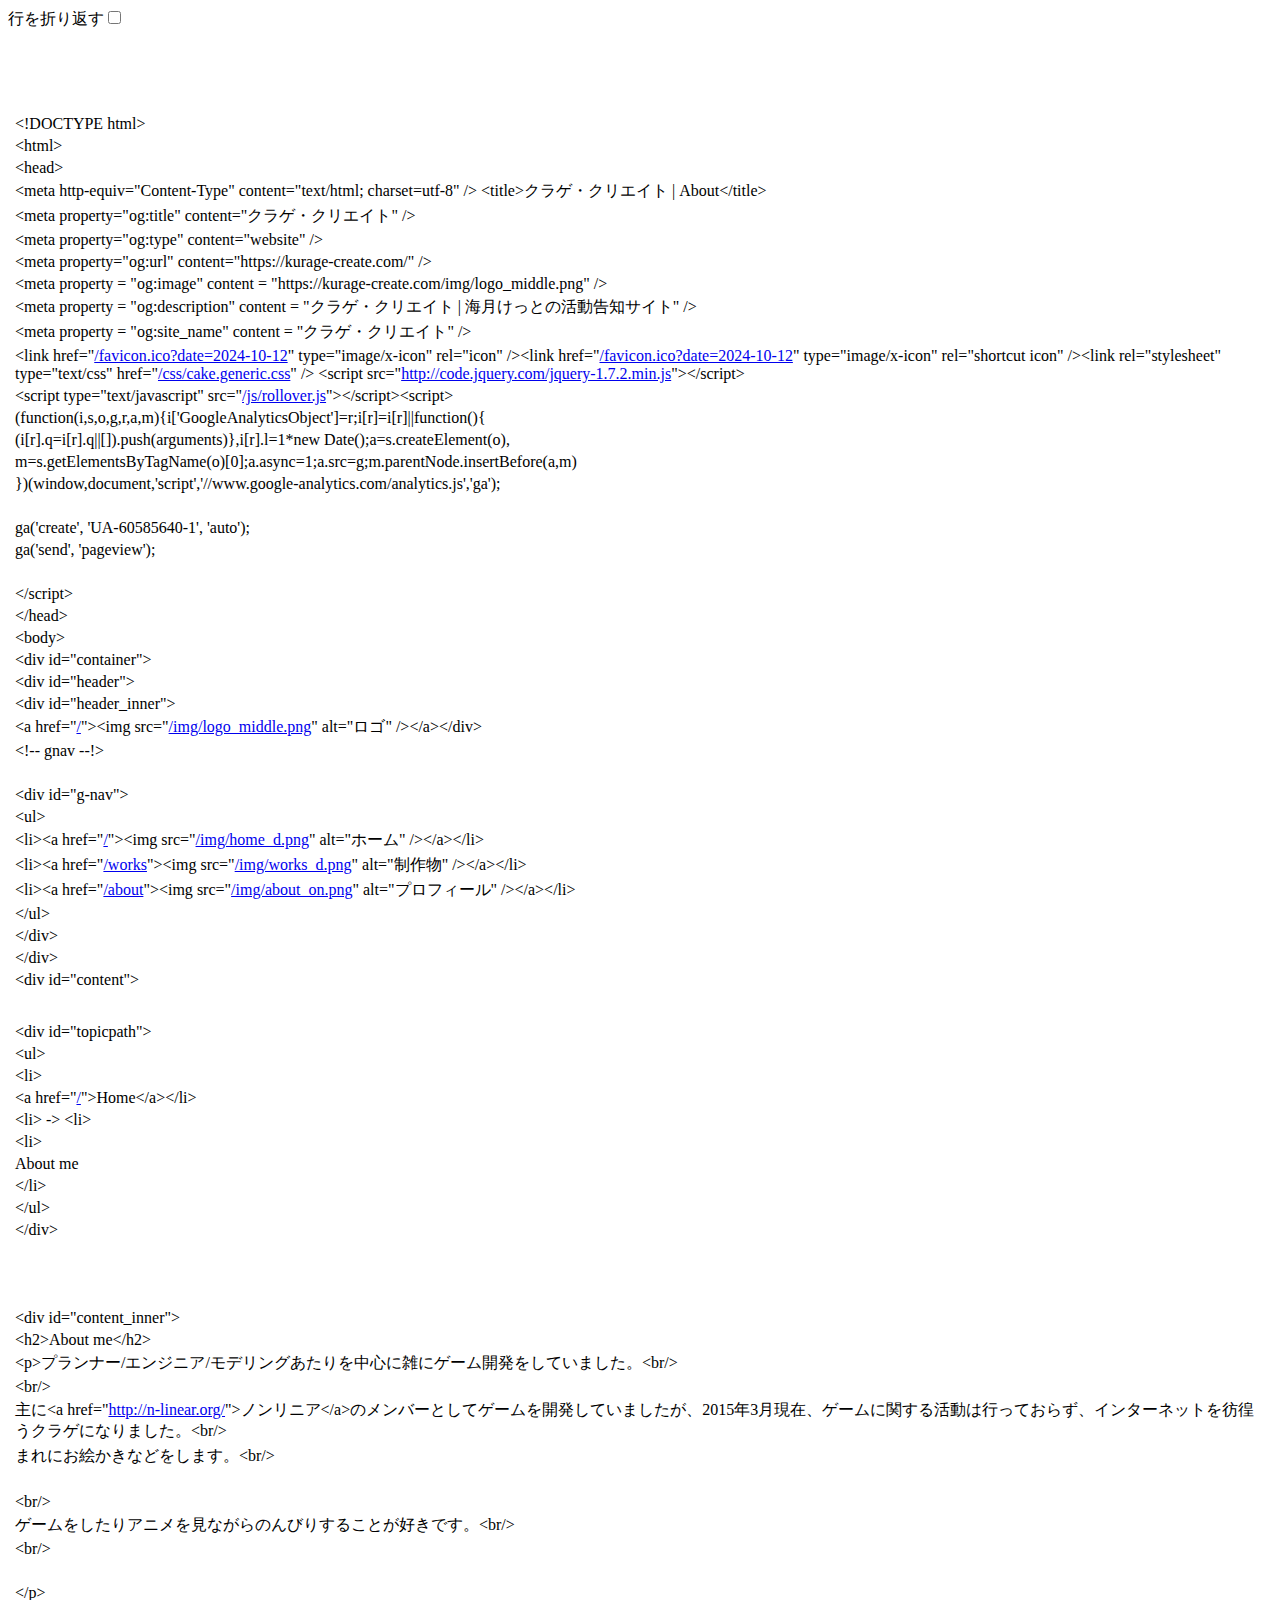
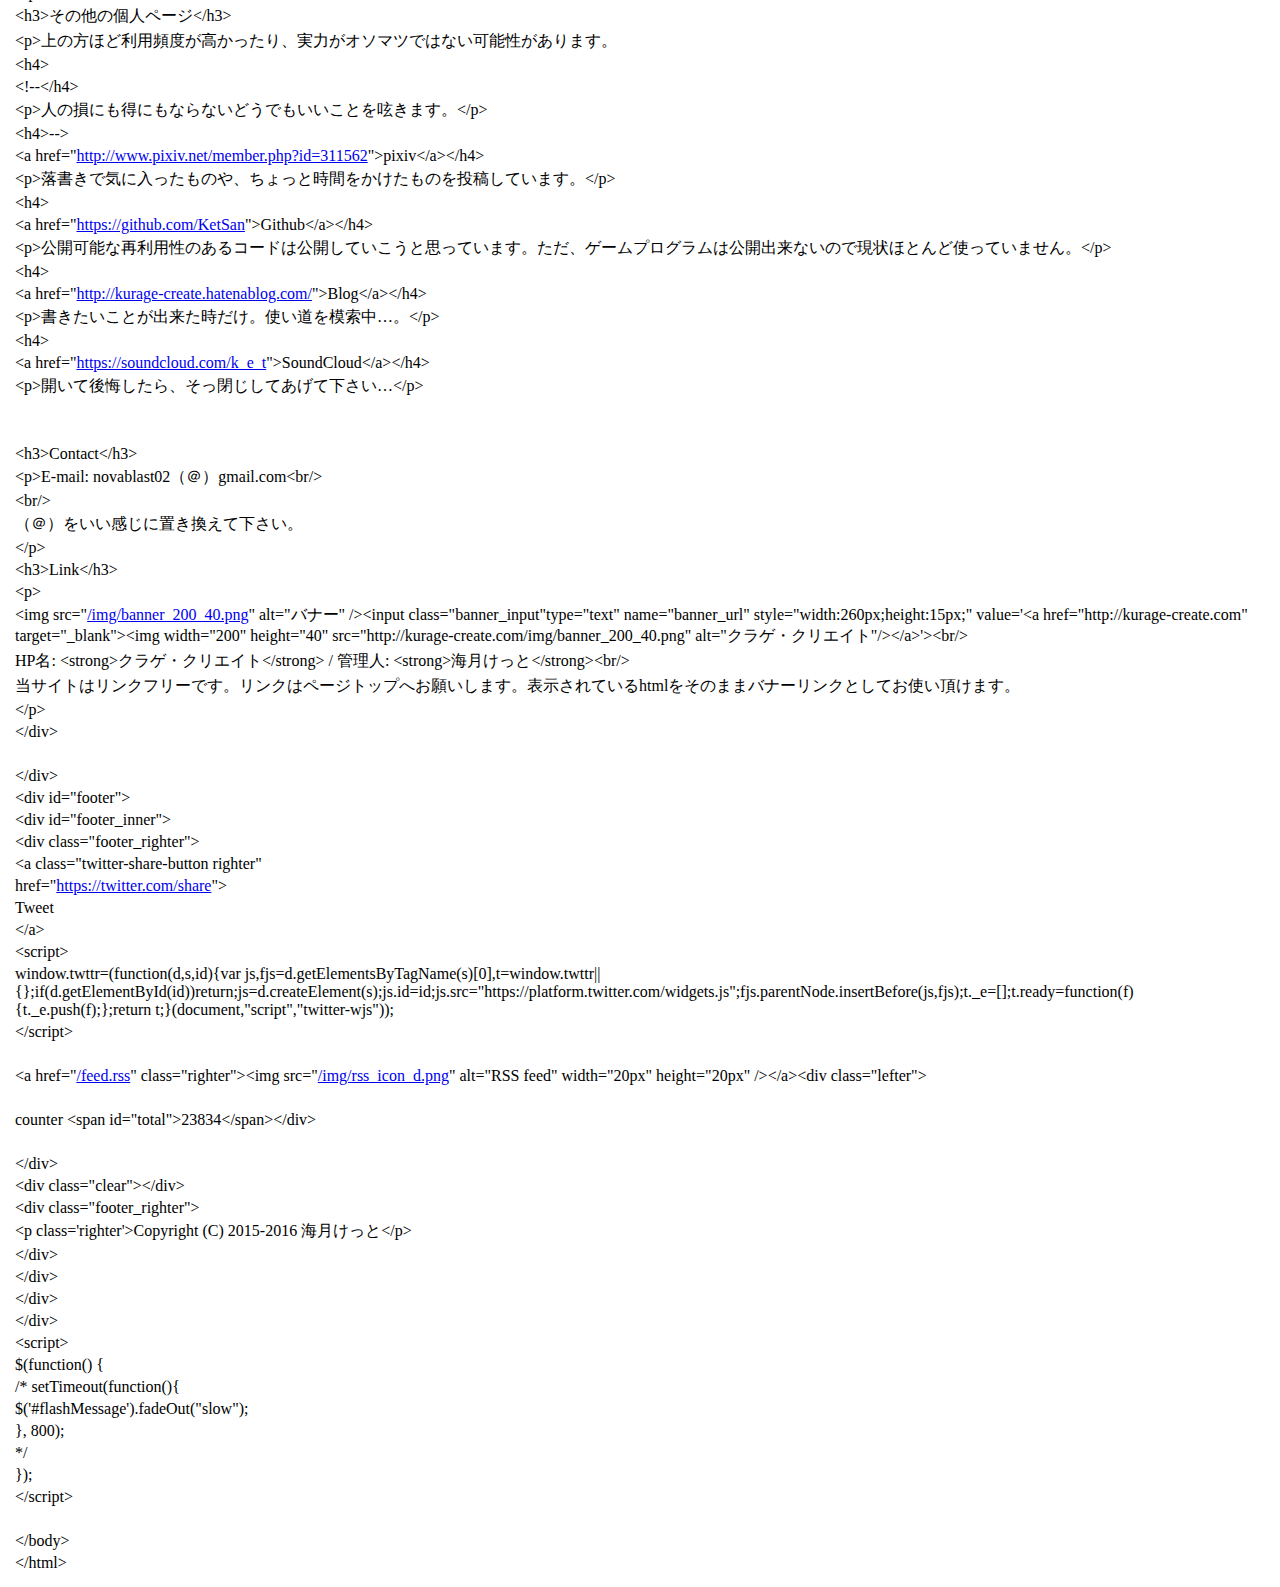
==== about.html @ b0171bd9 "とりあえずそのままコミット" ====
<!-- saved from url=(0031)https://kurage-create.com/about -->
<html><head><meta http-equiv="Content-Type" content="text/html; charset=UTF-8"><meta name="color-scheme" content="light dark"></head><body><div class="line-gutter-backdrop"></div><form autocomplete="off"><label class="line-wrap-control">行を折り返す<input type="checkbox" aria-label="行を折り返す"></label></form><table><tbody><tr><td class="line-number" value="1"></td><td class="line-content"><br></td></tr><tr><td class="line-number" value="2"></td><td class="line-content"><br></td></tr><tr><td class="line-number" value="3"></td><td class="line-content"><br></td></tr><tr><td class="line-number" value="4"></td><td class="line-content"><span class="html-doctype">&lt;!DOCTYPE html&gt;</span></td></tr><tr><td class="line-number" value="5"></td><td class="line-content"><span class="html-tag">&lt;html&gt;</span></td></tr><tr><td class="line-number" value="6"></td><td class="line-content"><span class="html-tag">&lt;head&gt;</span></td></tr><tr><td class="line-number" value="7"></td><td class="line-content">	<span class="html-tag">&lt;meta <span class="html-attribute-name">http-equiv</span>="<span class="html-attribute-value">Content-Type</span>" <span class="html-attribute-name">content</span>="<span class="html-attribute-value">text/html; charset=utf-8</span>" /&gt;</span>	<span class="html-tag">&lt;title&gt;</span>クラゲ・クリエイト | About<span class="html-tag">&lt;/title&gt;</span></td></tr><tr><td class="line-number" value="8"></td><td class="line-content">	<span class="html-tag">&lt;meta <span class="html-attribute-name">property</span>="<span class="html-attribute-value">og:title</span>" <span class="html-attribute-name">content</span>="<span class="html-attribute-value">クラゲ・クリエイト</span>" /&gt;</span></td></tr><tr><td class="line-number" value="9"></td><td class="line-content">	<span class="html-tag">&lt;meta <span class="html-attribute-name">property</span>="<span class="html-attribute-value">og:type</span>" <span class="html-attribute-name">content</span>="<span class="html-attribute-value">website</span>" /&gt;</span></td></tr><tr><td class="line-number" value="10"></td><td class="line-content">	<span class="html-tag">&lt;meta <span class="html-attribute-name">property</span>="<span class="html-attribute-value">og:url</span>" <span class="html-attribute-name">content</span>="<span class="html-attribute-value">https://kurage-create.com/</span>" /&gt;</span></td></tr><tr><td class="line-number" value="11"></td><td class="line-content">	<span class="html-tag">&lt;meta <span class="html-attribute-name">property</span> = "<span class="html-attribute-value">og:image</span>" <span class="html-attribute-name">content</span> = "<span class="html-attribute-value">https://kurage-create.com/img/logo_middle.png</span>" /&gt;</span></td></tr><tr><td class="line-number" value="12"></td><td class="line-content">	<span class="html-tag">&lt;meta <span class="html-attribute-name">property</span> = "<span class="html-attribute-value">og:description</span>" <span class="html-attribute-name">content</span> = "<span class="html-attribute-value">クラゲ・クリエイト | 海月けっとの活動告知サイト</span>" /&gt;</span></td></tr><tr><td class="line-number" value="13"></td><td class="line-content">	<span class="html-tag">&lt;meta <span class="html-attribute-name">property</span> = "<span class="html-attribute-value">og:site_name</span>" <span class="html-attribute-name">content</span> = "<span class="html-attribute-value">クラゲ・クリエイト</span>" /&gt;</span></td></tr><tr><td class="line-number" value="14"></td><td class="line-content">	<span class="html-tag">&lt;link <span class="html-attribute-name">href</span>="<a class="html-attribute-value html-resource-link" target="_blank" href="https://kurage-create.com/favicon.ico?date=2024-10-12" rel="noreferrer noopener">/favicon.ico?date=2024-10-12</a>" <span class="html-attribute-name">type</span>="<span class="html-attribute-value">image/x-icon</span>" <span class="html-attribute-name">rel</span>="<span class="html-attribute-value">icon</span>" /&gt;</span><span class="html-tag">&lt;link <span class="html-attribute-name">href</span>="<a class="html-attribute-value html-resource-link" target="_blank" href="https://kurage-create.com/favicon.ico?date=2024-10-12" rel="noreferrer noopener">/favicon.ico?date=2024-10-12</a>" <span class="html-attribute-name">type</span>="<span class="html-attribute-value">image/x-icon</span>" <span class="html-attribute-name">rel</span>="<span class="html-attribute-value">shortcut icon</span>" /&gt;</span><span class="html-tag">&lt;link <span class="html-attribute-name">rel</span>="<span class="html-attribute-value">stylesheet</span>" <span class="html-attribute-name">type</span>="<span class="html-attribute-value">text/css</span>" <span class="html-attribute-name">href</span>="<a class="html-attribute-value html-resource-link" target="_blank" href="https://kurage-create.com/css/cake.generic.css" rel="noreferrer noopener">/css/cake.generic.css</a>" /&gt;</span>	<span class="html-tag">&lt;script <span class="html-attribute-name">src</span>="<a class="html-attribute-value html-resource-link" target="_blank" href="http://code.jquery.com/jquery-1.7.2.min.js" rel="noreferrer noopener">http://code.jquery.com/jquery-1.7.2.min.js</a>"&gt;</span><span class="html-tag">&lt;/script&gt;</span></td></tr><tr><td class="line-number" value="15"></td><td class="line-content">	<span class="html-tag">&lt;script <span class="html-attribute-name">type</span>="<span class="html-attribute-value">text/javascript</span>" <span class="html-attribute-name">src</span>="<a class="html-attribute-value html-resource-link" target="_blank" href="https://kurage-create.com/js/rollover.js" rel="noreferrer noopener">/js/rollover.js</a>"&gt;</span><span class="html-tag">&lt;/script&gt;</span><span class="html-tag">&lt;script&gt;</span></td></tr><tr><td class="line-number" value="16"></td><td class="line-content">  (function(i,s,o,g,r,a,m){i['GoogleAnalyticsObject']=r;i[r]=i[r]||function(){</td></tr><tr><td class="line-number" value="17"></td><td class="line-content">  (i[r].q=i[r].q||[]).push(arguments)},i[r].l=1*new Date();a=s.createElement(o),</td></tr><tr><td class="line-number" value="18"></td><td class="line-content">  m=s.getElementsByTagName(o)[0];a.async=1;a.src=g;m.parentNode.insertBefore(a,m)</td></tr><tr><td class="line-number" value="19"></td><td class="line-content">  })(window,document,'script','//www.google-analytics.com/analytics.js','ga');</td></tr><tr><td class="line-number" value="20"></td><td class="line-content"><br></td></tr><tr><td class="line-number" value="21"></td><td class="line-content">  ga('create', 'UA-60585640-1', 'auto');</td></tr><tr><td class="line-number" value="22"></td><td class="line-content">  ga('send', 'pageview');</td></tr><tr><td class="line-number" value="23"></td><td class="line-content"><br></td></tr><tr><td class="line-number" value="24"></td><td class="line-content"><span class="html-tag">&lt;/script&gt;</span></td></tr><tr><td class="line-number" value="25"></td><td class="line-content"><span class="html-tag">&lt;/head&gt;</span></td></tr><tr><td class="line-number" value="26"></td><td class="line-content"><span class="html-tag">&lt;body&gt;</span></td></tr><tr><td class="line-number" value="27"></td><td class="line-content">	<span class="html-tag">&lt;div <span class="html-attribute-name">id</span>="<span class="html-attribute-value">container</span>"&gt;</span></td></tr><tr><td class="line-number" value="28"></td><td class="line-content">		<span class="html-tag">&lt;div <span class="html-attribute-name">id</span>="<span class="html-attribute-value">header</span>"&gt;</span></td></tr><tr><td class="line-number" value="29"></td><td class="line-content">			<span class="html-tag">&lt;div <span class="html-attribute-name">id</span>="<span class="html-attribute-value">header_inner</span>"&gt;</span></td></tr><tr><td class="line-number" value="30"></td><td class="line-content"><span class="html-tag">&lt;a <span class="html-attribute-name">href</span>="<a class="html-attribute-value html-external-link" target="_blank" href="https://kurage-create.com/" rel="noreferrer noopener">/</a>"&gt;</span><span class="html-tag">&lt;img <span class="html-attribute-name">src</span>="<a class="html-attribute-value html-resource-link" target="_blank" href="https://kurage-create.com/img/logo_middle.png" rel="noreferrer noopener">/img/logo_middle.png</a>" <span class="html-attribute-name">alt</span>="<span class="html-attribute-value">ロゴ</span>" /&gt;</span><span class="html-tag">&lt;/a&gt;</span><span class="html-tag">&lt;/div&gt;</span></td></tr><tr><td class="line-number" value="31"></td><td class="line-content"><span class="html-comment">&lt;!-- gnav --!&gt;</span></td></tr><tr><td class="line-number" value="32"></td><td class="line-content"><br></td></tr><tr><td class="line-number" value="33"></td><td class="line-content"><span class="html-tag">&lt;div <span class="html-attribute-name">id</span>="<span class="html-attribute-value">g-nav</span>"&gt;</span></td></tr><tr><td class="line-number" value="34"></td><td class="line-content"><span class="html-tag">&lt;ul&gt;</span></td></tr><tr><td class="line-number" value="35"></td><td class="line-content"><span class="html-tag">&lt;li&gt;</span><span class="html-tag">&lt;a <span class="html-attribute-name">href</span>="<a class="html-attribute-value html-external-link" target="_blank" href="https://kurage-create.com/" rel="noreferrer noopener">/</a>"&gt;</span><span class="html-tag">&lt;img <span class="html-attribute-name">src</span>="<a class="html-attribute-value html-resource-link" target="_blank" href="https://kurage-create.com/img/home_d.png" rel="noreferrer noopener">/img/home_d.png</a>" <span class="html-attribute-name">alt</span>="<span class="html-attribute-value">ホーム</span>" /&gt;</span><span class="html-tag">&lt;/a&gt;</span><span class="html-tag">&lt;/li&gt;</span></td></tr><tr><td class="line-number" value="36"></td><td class="line-content"><span class="html-tag">&lt;li&gt;</span><span class="html-tag">&lt;a <span class="html-attribute-name">href</span>="<a class="html-attribute-value html-external-link" target="_blank" href="https://kurage-create.com/works" rel="noreferrer noopener">/works</a>"&gt;</span><span class="html-tag">&lt;img <span class="html-attribute-name">src</span>="<a class="html-attribute-value html-resource-link" target="_blank" href="https://kurage-create.com/img/works_d.png" rel="noreferrer noopener">/img/works_d.png</a>" <span class="html-attribute-name">alt</span>="<span class="html-attribute-value">制作物</span>" /&gt;</span><span class="html-tag">&lt;/a&gt;</span><span class="html-tag">&lt;/li&gt;</span></td></tr><tr><td class="line-number" value="37"></td><td class="line-content"><span class="html-tag">&lt;li&gt;</span><span class="html-tag">&lt;a <span class="html-attribute-name">href</span>="<a class="html-attribute-value html-external-link" target="_blank" href="https://kurage-create.com/about" rel="noreferrer noopener">/about</a>"&gt;</span><span class="html-tag">&lt;img <span class="html-attribute-name">src</span>="<a class="html-attribute-value html-resource-link" target="_blank" href="https://kurage-create.com/img/about_on.png" rel="noreferrer noopener">/img/about_on.png</a>" <span class="html-attribute-name">alt</span>="<span class="html-attribute-value">プロフィール</span>" /&gt;</span><span class="html-tag">&lt;/a&gt;</span><span class="html-tag">&lt;/li&gt;</span></td></tr><tr><td class="line-number" value="38"></td><td class="line-content"><span class="html-tag">&lt;/ul&gt;</span></td></tr><tr><td class="line-number" value="39"></td><td class="line-content"><span class="html-tag">&lt;/div&gt;</span></td></tr><tr><td class="line-number" value="40"></td><td class="line-content">		<span class="html-tag">&lt;/div&gt;</span></td></tr><tr><td class="line-number" value="41"></td><td class="line-content">		<span class="html-tag">&lt;div <span class="html-attribute-name">id</span>="<span class="html-attribute-value">content</span>"&gt;</span></td></tr><tr><td class="line-number" value="42"></td><td class="line-content"><br></td></tr><tr><td class="line-number" value="43"></td><td class="line-content">			</td></tr><tr><td class="line-number" value="44"></td><td class="line-content">			</td></tr><tr><td class="line-number" value="45"></td><td class="line-content"><span class="html-tag">&lt;div <span class="html-attribute-name">id</span>="<span class="html-attribute-value">topicpath</span>"&gt;</span></td></tr><tr><td class="line-number" value="46"></td><td class="line-content"><span class="html-tag">&lt;ul&gt;</span></td></tr><tr><td class="line-number" value="47"></td><td class="line-content"><span class="html-tag">&lt;li&gt;</span></td></tr><tr><td class="line-number" value="48"></td><td class="line-content"><span class="html-tag">&lt;a <span class="html-attribute-name">href</span>="<a class="html-attribute-value html-external-link" target="_blank" href="https://kurage-create.com/" rel="noreferrer noopener">/</a>"&gt;</span>Home<span class="html-tag">&lt;/a&gt;</span><span class="html-tag">&lt;/li&gt;</span></td></tr><tr><td class="line-number" value="49"></td><td class="line-content"><span class="html-tag">&lt;li&gt;</span> -&gt; <span class="html-tag">&lt;li&gt;</span></td></tr><tr><td class="line-number" value="50"></td><td class="line-content"><span class="html-tag">&lt;li&gt;</span></td></tr><tr><td class="line-number" value="51"></td><td class="line-content">About me</td></tr><tr><td class="line-number" value="52"></td><td class="line-content"><span class="html-tag">&lt;/li&gt;</span></td></tr><tr><td class="line-number" value="53"></td><td class="line-content"><span class="html-tag">&lt;/ul&gt;</span></td></tr><tr><td class="line-number" value="54"></td><td class="line-content"><span class="html-tag">&lt;/div&gt;</span></td></tr><tr><td class="line-number" value="55"></td><td class="line-content"><br></td></tr><tr><td class="line-number" value="56"></td><td class="line-content"><br></td></tr><tr><td class="line-number" value="57"></td><td class="line-content"><br></td></tr><tr><td class="line-number" value="58"></td><td class="line-content"><span class="html-tag">&lt;div <span class="html-attribute-name">id</span>="<span class="html-attribute-value">content_inner</span>"&gt;</span></td></tr><tr><td class="line-number" value="59"></td><td class="line-content"><span class="html-tag">&lt;h2&gt;</span>About me<span class="html-tag">&lt;/h2&gt;</span></td></tr><tr><td class="line-number" value="60"></td><td class="line-content"><span class="html-tag">&lt;p&gt;</span>プランナー/エンジニア/モデリングあたりを中心に雑にゲーム開発をしていました。<span class="html-tag">&lt;br/&gt;</span></td></tr><tr><td class="line-number" value="61"></td><td class="line-content"><span class="html-tag">&lt;br/&gt;</span></td></tr><tr><td class="line-number" value="62"></td><td class="line-content">主に<span class="html-tag">&lt;a <span class="html-attribute-name">href</span>="<a class="html-attribute-value html-external-link" target="_blank" href="http://n-linear.org/" rel="noreferrer noopener">http://n-linear.org/</a>"&gt;</span>ノンリニア<span class="html-tag">&lt;/a&gt;</span>のメンバーとしてゲームを開発していましたが、2015年3月現在、ゲームに関する活動は行っておらず、インターネットを彷徨うクラゲになりました。<span class="html-tag">&lt;br/&gt;</span></td></tr><tr><td class="line-number" value="63"></td><td class="line-content">まれにお絵かきなどをします。<span class="html-tag">&lt;br/&gt;</span></td></tr><tr><td class="line-number" value="64"></td><td class="line-content"><br></td></tr><tr><td class="line-number" value="65"></td><td class="line-content"><span class="html-tag">&lt;br/&gt;</span></td></tr><tr><td class="line-number" value="66"></td><td class="line-content">ゲームをしたりアニメを見ながらのんびりすることが好きです。<span class="html-tag">&lt;br/&gt;</span></td></tr><tr><td class="line-number" value="67"></td><td class="line-content"><span class="html-tag">&lt;br/&gt;</span></td></tr><tr><td class="line-number" value="68"></td><td class="line-content"><br></td></tr><tr><td class="line-number" value="69"></td><td class="line-content"><span class="html-tag">&lt;/p&gt;</span></td></tr><tr><td class="line-number" value="70"></td><td class="line-content"><span class="html-tag">&lt;h3&gt;</span>その他の個人ページ<span class="html-tag">&lt;/h3&gt;</span></td></tr><tr><td class="line-number" value="71"></td><td class="line-content"><span class="html-tag">&lt;p&gt;</span>上の方ほど利用頻度が高かったり、実力がオソマツではない可能性があります。</td></tr><tr><td class="line-number" value="72"></td><td class="line-content"><span class="html-tag">&lt;h4&gt;</span></td></tr><tr><td class="line-number" value="73"></td><td class="line-content"><span class="html-comment">&lt;!--&lt;/h4&gt;</span></td></tr><tr><td class="line-number" value="74"></td><td class="line-content"><span class="html-comment">&lt;p&gt;人の損にも得にもならないどうでもいいことを呟きます。&lt;/p&gt;</span></td></tr><tr><td class="line-number" value="75"></td><td class="line-content"><span class="html-comment">&lt;h4&gt;--&gt;</span></td></tr><tr><td class="line-number" value="76"></td><td class="line-content"><span class="html-tag">&lt;a <span class="html-attribute-name">href</span>="<a class="html-attribute-value html-external-link" target="_blank" href="http://www.pixiv.net/member.php?id=311562" rel="noreferrer noopener">http://www.pixiv.net/member.php?id=311562</a>"&gt;</span>pixiv<span class="html-tag">&lt;/a&gt;</span><span class="html-tag">&lt;/h4&gt;</span></td></tr><tr><td class="line-number" value="77"></td><td class="line-content"><span class="html-tag">&lt;p&gt;</span>落書きで気に入ったものや、ちょっと時間をかけたものを投稿しています。<span class="html-tag">&lt;/p&gt;</span></td></tr><tr><td class="line-number" value="78"></td><td class="line-content"><span class="html-tag">&lt;h4&gt;</span></td></tr><tr><td class="line-number" value="79"></td><td class="line-content"><span class="html-tag">&lt;a <span class="html-attribute-name">href</span>="<a class="html-attribute-value html-external-link" target="_blank" href="https://github.com/KetSan" rel="noreferrer noopener">https://github.com/KetSan</a>"&gt;</span>Github<span class="html-tag">&lt;/a&gt;</span><span class="html-tag">&lt;/h4&gt;</span></td></tr><tr><td class="line-number" value="80"></td><td class="line-content"><span class="html-tag">&lt;p&gt;</span>公開可能な再利用性のあるコードは公開していこうと思っています。ただ、ゲームプログラムは公開出来ないので現状ほとんど使っていません。<span class="html-tag">&lt;/p&gt;</span></td></tr><tr><td class="line-number" value="81"></td><td class="line-content"><span class="html-tag">&lt;h4&gt;</span></td></tr><tr><td class="line-number" value="82"></td><td class="line-content"><span class="html-tag">&lt;a <span class="html-attribute-name">href</span>="<a class="html-attribute-value html-external-link" target="_blank" href="http://kurage-create.hatenablog.com/" rel="noreferrer noopener">http://kurage-create.hatenablog.com/</a>"&gt;</span>Blog<span class="html-tag">&lt;/a&gt;</span><span class="html-tag">&lt;/h4&gt;</span></td></tr><tr><td class="line-number" value="83"></td><td class="line-content"><span class="html-tag">&lt;p&gt;</span>書きたいことが出来た時だけ。使い道を模索中…。<span class="html-tag">&lt;/p&gt;</span></td></tr><tr><td class="line-number" value="84"></td><td class="line-content"><span class="html-tag">&lt;h4&gt;</span></td></tr><tr><td class="line-number" value="85"></td><td class="line-content"><span class="html-tag">&lt;a <span class="html-attribute-name">href</span>="<a class="html-attribute-value html-external-link" target="_blank" href="https://soundcloud.com/k_e_t" rel="noreferrer noopener">https://soundcloud.com/k_e_t</a>"&gt;</span>SoundCloud<span class="html-tag">&lt;/a&gt;</span><span class="html-tag">&lt;/h4&gt;</span></td></tr><tr><td class="line-number" value="86"></td><td class="line-content"><span class="html-tag">&lt;p&gt;</span>開いて後悔したら、そっ閉じしてあげて下さい…<span class="html-tag">&lt;/p&gt;</span></td></tr><tr><td class="line-number" value="87"></td><td class="line-content"><br></td></tr><tr><td class="line-number" value="88"></td><td class="line-content"><br></td></tr><tr><td class="line-number" value="89"></td><td class="line-content"><span class="html-tag">&lt;h3&gt;</span>Contact<span class="html-tag">&lt;/h3&gt;</span></td></tr><tr><td class="line-number" value="90"></td><td class="line-content"><span class="html-tag">&lt;p&gt;</span>E-mail: novablast02（＠）gmail.com<span class="html-tag">&lt;br/&gt;</span></td></tr><tr><td class="line-number" value="91"></td><td class="line-content"><span class="html-tag">&lt;br/&gt;</span></td></tr><tr><td class="line-number" value="92"></td><td class="line-content">（＠）をいい感じに置き換えて下さい。</td></tr><tr><td class="line-number" value="93"></td><td class="line-content"><span class="html-tag">&lt;/p&gt;</span></td></tr><tr><td class="line-number" value="94"></td><td class="line-content"><span class="html-tag">&lt;h3&gt;</span>Link<span class="html-tag">&lt;/h3&gt;</span></td></tr><tr><td class="line-number" value="95"></td><td class="line-content"><span class="html-tag">&lt;p&gt;</span></td></tr><tr><td class="line-number" value="96"></td><td class="line-content"><span class="html-tag">&lt;img <span class="html-attribute-name">src</span>="<a class="html-attribute-value html-resource-link" target="_blank" href="https://kurage-create.com/img/banner_200_40.png" rel="noreferrer noopener">/img/banner_200_40.png</a>" <span class="html-attribute-name">alt</span>="<span class="html-attribute-value">バナー</span>" /&gt;</span><span class="html-tag">&lt;input <span class="html-attribute-name">class</span>="<span class="html-attribute-value">banner_input</span>"<span class="html-attribute-name">type</span>="<span class="html-attribute-value">text</span>" <span class="html-attribute-name">name</span>="<span class="html-attribute-value">banner_url</span>" <span class="html-attribute-name">style</span>="<span class="html-attribute-value">width:260px;height:15px;</span>" <span class="html-attribute-name">value</span>='<span class="html-attribute-value">&lt;a href="http://kurage-create.com" target="_blank"&gt;&lt;img width="200" height="40" src="http://kurage-create.com/img/banner_200_40.png" alt="クラゲ・クリエイト"/&gt;&lt;/a&gt;</span>'&gt;</span><span class="html-tag">&lt;br/&gt;</span></td></tr><tr><td class="line-number" value="97"></td><td class="line-content">HP名: <span class="html-tag">&lt;strong&gt;</span>クラゲ・クリエイト<span class="html-tag">&lt;/strong&gt;</span> / 管理人: <span class="html-tag">&lt;strong&gt;</span>海月けっと<span class="html-tag">&lt;/strong&gt;</span><span class="html-tag">&lt;br/&gt;</span></td></tr><tr><td class="line-number" value="98"></td><td class="line-content">当サイトはリンクフリーです。リンクはページトップへお願いします。表示されているhtmlをそのままバナーリンクとしてお使い頂けます。</td></tr><tr><td class="line-number" value="99"></td><td class="line-content"><span class="html-tag">&lt;/p&gt;</span></td></tr><tr><td class="line-number" value="100"></td><td class="line-content"><span class="html-tag">&lt;/div&gt;</span></td></tr><tr><td class="line-number" value="101"></td><td class="line-content"><br></td></tr><tr><td class="line-number" value="102"></td><td class="line-content">		<span class="html-tag">&lt;/div&gt;</span></td></tr><tr><td class="line-number" value="103"></td><td class="line-content">		<span class="html-tag">&lt;div <span class="html-attribute-name">id</span>="<span class="html-attribute-value">footer</span>"&gt;</span></td></tr><tr><td class="line-number" value="104"></td><td class="line-content"><span class="html-tag">&lt;div <span class="html-attribute-name">id</span>="<span class="html-attribute-value">footer_inner</span>"&gt;</span></td></tr><tr><td class="line-number" value="105"></td><td class="line-content"><span class="html-tag">&lt;div <span class="html-attribute-name">class</span>="<span class="html-attribute-value">footer_righter</span>"&gt;</span></td></tr><tr><td class="line-number" value="106"></td><td class="line-content"><span class="html-tag">&lt;a <span class="html-attribute-name">class</span>="<span class="html-attribute-value">twitter-share-button righter</span>"</span></td></tr><tr><td class="line-number" value="107"></td><td class="line-content">  <span class="html-attribute-name">href</span>="<a class="html-attribute-value html-external-link" target="_blank" href="https://twitter.com/share" rel="noreferrer noopener">https://twitter.com/share</a>"&gt;</td></tr><tr><td class="line-number" value="108"></td><td class="line-content">Tweet</td></tr><tr><td class="line-number" value="109"></td><td class="line-content"><span class="html-tag">&lt;/a&gt;</span></td></tr><tr><td class="line-number" value="110"></td><td class="line-content"><span class="html-tag">&lt;script&gt;</span></td></tr><tr><td class="line-number" value="111"></td><td class="line-content">window.twttr=(function(d,s,id){var js,fjs=d.getElementsByTagName(s)[0],t=window.twttr||{};if(d.getElementById(id))return;js=d.createElement(s);js.id=id;js.src="https://platform.twitter.com/widgets.js";fjs.parentNode.insertBefore(js,fjs);t._e=[];t.ready=function(f){t._e.push(f);};return t;}(document,"script","twitter-wjs"));</td></tr><tr><td class="line-number" value="112"></td><td class="line-content"><span class="html-tag">&lt;/script&gt;</span></td></tr><tr><td class="line-number" value="113"></td><td class="line-content"><br></td></tr><tr><td class="line-number" value="114"></td><td class="line-content"><span class="html-tag">&lt;a <span class="html-attribute-name">href</span>="<a class="html-attribute-value html-external-link" target="_blank" href="https://kurage-create.com/feed.rss" rel="noreferrer noopener">/feed.rss</a>" <span class="html-attribute-name">class</span>="<span class="html-attribute-value">righter</span>"&gt;</span><span class="html-tag">&lt;img <span class="html-attribute-name">src</span>="<a class="html-attribute-value html-resource-link" target="_blank" href="https://kurage-create.com/img/rss_icon_d.png" rel="noreferrer noopener">/img/rss_icon_d.png</a>" <span class="html-attribute-name">alt</span>="<span class="html-attribute-value">RSS feed</span>" <span class="html-attribute-name">width</span>="<span class="html-attribute-value">20px</span>" <span class="html-attribute-name">height</span>="<span class="html-attribute-value">20px</span>" /&gt;</span><span class="html-tag">&lt;/a&gt;</span><span class="html-tag">&lt;div <span class="html-attribute-name">class</span>="<span class="html-attribute-value">lefter</span>"&gt;</span></td></tr><tr><td class="line-number" value="115"></td><td class="line-content"><br></td></tr><tr><td class="line-number" value="116"></td><td class="line-content">counter <span class="html-tag">&lt;span <span class="html-attribute-name">id</span>="<span class="html-attribute-value">total</span>"&gt;</span>23834<span class="html-tag">&lt;/span&gt;</span><span class="html-tag">&lt;/div&gt;</span></td></tr><tr><td class="line-number" value="117"></td><td class="line-content"><br></td></tr><tr><td class="line-number" value="118"></td><td class="line-content"><span class="html-tag">&lt;/div&gt;</span></td></tr><tr><td class="line-number" value="119"></td><td class="line-content"><span class="html-tag">&lt;div <span class="html-attribute-name">class</span>="<span class="html-attribute-value">clear</span>"&gt;</span><span class="html-tag">&lt;/div&gt;</span></td></tr><tr><td class="line-number" value="120"></td><td class="line-content"><span class="html-tag">&lt;div <span class="html-attribute-name">class</span>="<span class="html-attribute-value">footer_righter</span>"&gt;</span></td></tr><tr><td class="line-number" value="121"></td><td class="line-content">			<span class="html-tag">&lt;p <span class="html-attribute-name">class</span>='<span class="html-attribute-value">righter</span>'&gt;</span>Copyright (C) 2015-2016 海月けっと<span class="html-tag">&lt;/p&gt;</span></td></tr><tr><td class="line-number" value="122"></td><td class="line-content"><span class="html-tag">&lt;/div&gt;</span></td></tr><tr><td class="line-number" value="123"></td><td class="line-content"><span class="html-tag">&lt;/div&gt;</span></td></tr><tr><td class="line-number" value="124"></td><td class="line-content">		<span class="html-tag">&lt;/div&gt;</span></td></tr><tr><td class="line-number" value="125"></td><td class="line-content">	<span class="html-tag">&lt;/div&gt;</span></td></tr><tr><td class="line-number" value="126"></td><td class="line-content">	<span class="html-tag">&lt;script&gt;</span></td></tr><tr><td class="line-number" value="127"></td><td class="line-content">$(function() {</td></tr><tr><td class="line-number" value="128"></td><td class="line-content">/*	setTimeout(function(){</td></tr><tr><td class="line-number" value="129"></td><td class="line-content">			$('#flashMessage').fadeOut("slow");</td></tr><tr><td class="line-number" value="130"></td><td class="line-content">		}, 800);</td></tr><tr><td class="line-number" value="131"></td><td class="line-content">*/</td></tr><tr><td class="line-number" value="132"></td><td class="line-content">});</td></tr><tr><td class="line-number" value="133"></td><td class="line-content"><span class="html-tag">&lt;/script&gt;</span></td></tr><tr><td class="line-number" value="134"></td><td class="line-content"><br></td></tr><tr><td class="line-number" value="135"></td><td class="line-content"><span class="html-tag">&lt;/body&gt;</span></td></tr><tr><td class="line-number" value="136"></td><td class="line-content"><span class="html-tag">&lt;/html&gt;</span></td></tr><tr><td class="line-number" value="137"></td><td class="line-content"><span class="html-end-of-file"></span></td></tr></tbody></table></body></html>
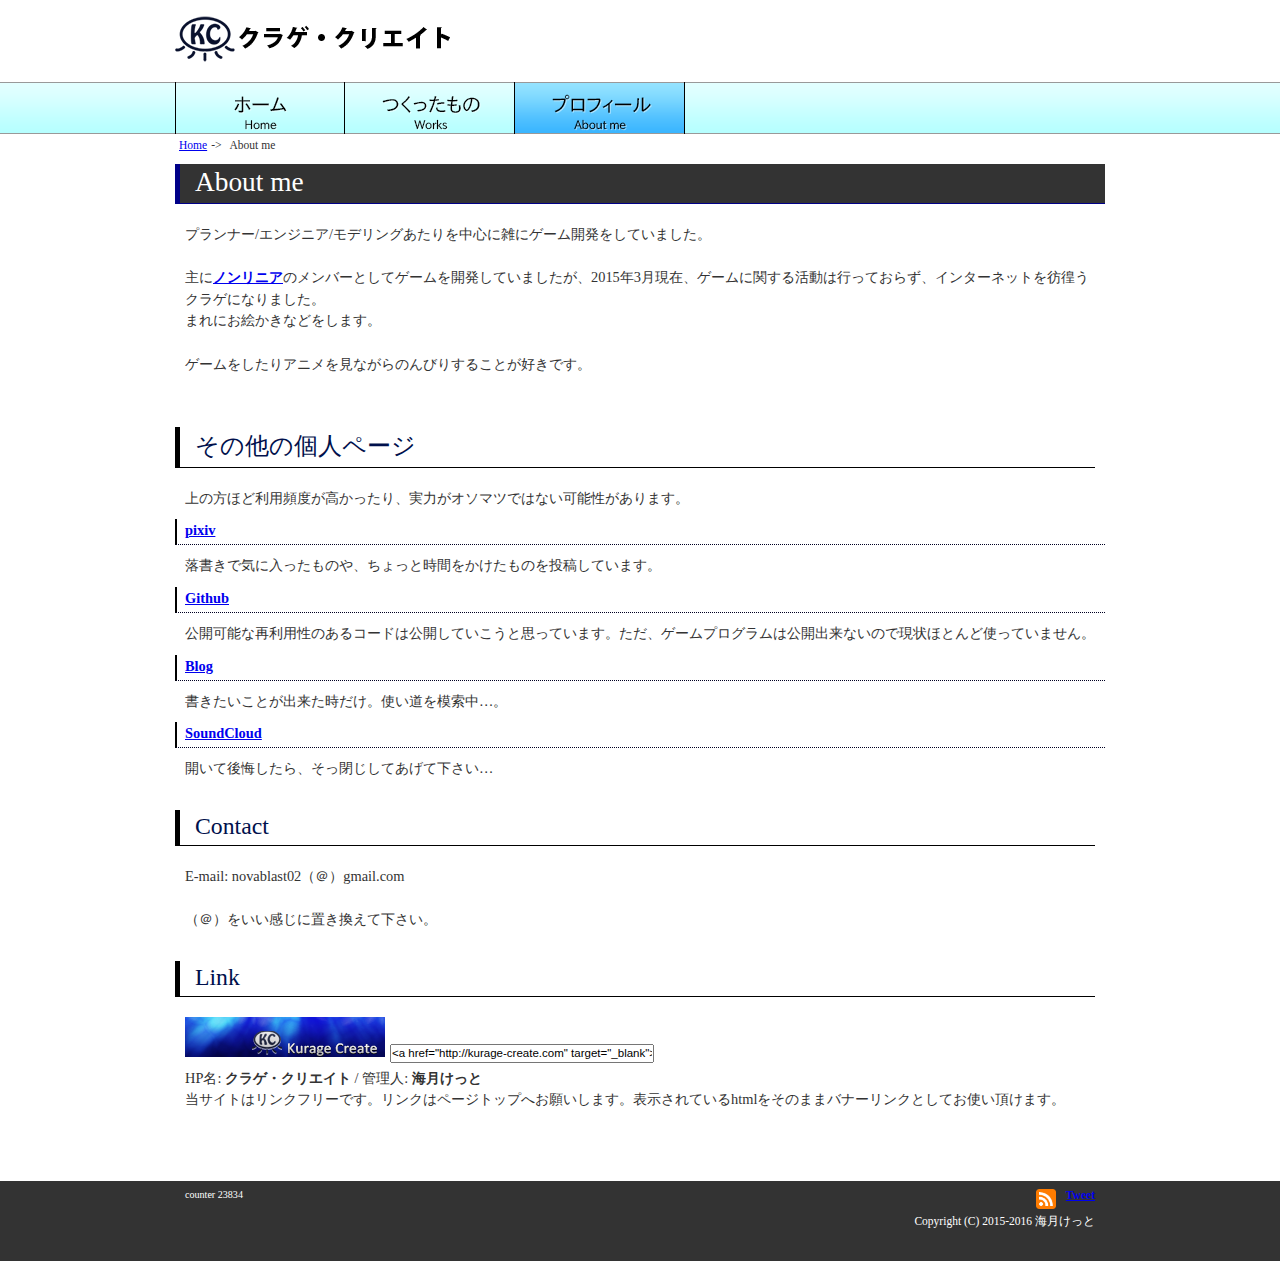
==== commit d5fadb50: "ソース修正" ====
--- a/about.html
+++ b/about.html
@@ -1,3 +1,137 @@
 
-<!-- saved from url=(0031)https://kurage-create.com/about -->
-<html><head><meta http-equiv="Content-Type" content="text/html; charset=UTF-8"><meta name="color-scheme" content="light dark"></head><body><div class="line-gutter-backdrop"></div><form autocomplete="off"><label class="line-wrap-control">行を折り返す<input type="checkbox" aria-label="行を折り返す"></label></form><table><tbody><tr><td class="line-number" value="1"></td><td class="line-content"><br></td></tr><tr><td class="line-number" value="2"></td><td class="line-content"><br></td></tr><tr><td class="line-number" value="3"></td><td class="line-content"><br></td></tr><tr><td class="line-number" value="4"></td><td class="line-content"><span class="html-doctype">&lt;!DOCTYPE html&gt;</span></td></tr><tr><td class="line-number" value="5"></td><td class="line-content"><span class="html-tag">&lt;html&gt;</span></td></tr><tr><td class="line-number" value="6"></td><td class="line-content"><span class="html-tag">&lt;head&gt;</span></td></tr><tr><td class="line-number" value="7"></td><td class="line-content">	<span class="html-tag">&lt;meta <span class="html-attribute-name">http-equiv</span>="<span class="html-attribute-value">Content-Type</span>" <span class="html-attribute-name">content</span>="<span class="html-attribute-value">text/html; charset=utf-8</span>" /&gt;</span>	<span class="html-tag">&lt;title&gt;</span>クラゲ・クリエイト | About<span class="html-tag">&lt;/title&gt;</span></td></tr><tr><td class="line-number" value="8"></td><td class="line-content">	<span class="html-tag">&lt;meta <span class="html-attribute-name">property</span>="<span class="html-attribute-value">og:title</span>" <span class="html-attribute-name">content</span>="<span class="html-attribute-value">クラゲ・クリエイト</span>" /&gt;</span></td></tr><tr><td class="line-number" value="9"></td><td class="line-content">	<span class="html-tag">&lt;meta <span class="html-attribute-name">property</span>="<span class="html-attribute-value">og:type</span>" <span class="html-attribute-name">content</span>="<span class="html-attribute-value">website</span>" /&gt;</span></td></tr><tr><td class="line-number" value="10"></td><td class="line-content">	<span class="html-tag">&lt;meta <span class="html-attribute-name">property</span>="<span class="html-attribute-value">og:url</span>" <span class="html-attribute-name">content</span>="<span class="html-attribute-value">https://kurage-create.com/</span>" /&gt;</span></td></tr><tr><td class="line-number" value="11"></td><td class="line-content">	<span class="html-tag">&lt;meta <span class="html-attribute-name">property</span> = "<span class="html-attribute-value">og:image</span>" <span class="html-attribute-name">content</span> = "<span class="html-attribute-value">https://kurage-create.com/img/logo_middle.png</span>" /&gt;</span></td></tr><tr><td class="line-number" value="12"></td><td class="line-content">	<span class="html-tag">&lt;meta <span class="html-attribute-name">property</span> = "<span class="html-attribute-value">og:description</span>" <span class="html-attribute-name">content</span> = "<span class="html-attribute-value">クラゲ・クリエイト | 海月けっとの活動告知サイト</span>" /&gt;</span></td></tr><tr><td class="line-number" value="13"></td><td class="line-content">	<span class="html-tag">&lt;meta <span class="html-attribute-name">property</span> = "<span class="html-attribute-value">og:site_name</span>" <span class="html-attribute-name">content</span> = "<span class="html-attribute-value">クラゲ・クリエイト</span>" /&gt;</span></td></tr><tr><td class="line-number" value="14"></td><td class="line-content">	<span class="html-tag">&lt;link <span class="html-attribute-name">href</span>="<a class="html-attribute-value html-resource-link" target="_blank" href="https://kurage-create.com/favicon.ico?date=2024-10-12" rel="noreferrer noopener">/favicon.ico?date=2024-10-12</a>" <span class="html-attribute-name">type</span>="<span class="html-attribute-value">image/x-icon</span>" <span class="html-attribute-name">rel</span>="<span class="html-attribute-value">icon</span>" /&gt;</span><span class="html-tag">&lt;link <span class="html-attribute-name">href</span>="<a class="html-attribute-value html-resource-link" target="_blank" href="https://kurage-create.com/favicon.ico?date=2024-10-12" rel="noreferrer noopener">/favicon.ico?date=2024-10-12</a>" <span class="html-attribute-name">type</span>="<span class="html-attribute-value">image/x-icon</span>" <span class="html-attribute-name">rel</span>="<span class="html-attribute-value">shortcut icon</span>" /&gt;</span><span class="html-tag">&lt;link <span class="html-attribute-name">rel</span>="<span class="html-attribute-value">stylesheet</span>" <span class="html-attribute-name">type</span>="<span class="html-attribute-value">text/css</span>" <span class="html-attribute-name">href</span>="<a class="html-attribute-value html-resource-link" target="_blank" href="https://kurage-create.com/css/cake.generic.css" rel="noreferrer noopener">/css/cake.generic.css</a>" /&gt;</span>	<span class="html-tag">&lt;script <span class="html-attribute-name">src</span>="<a class="html-attribute-value html-resource-link" target="_blank" href="http://code.jquery.com/jquery-1.7.2.min.js" rel="noreferrer noopener">http://code.jquery.com/jquery-1.7.2.min.js</a>"&gt;</span><span class="html-tag">&lt;/script&gt;</span></td></tr><tr><td class="line-number" value="15"></td><td class="line-content">	<span class="html-tag">&lt;script <span class="html-attribute-name">type</span>="<span class="html-attribute-value">text/javascript</span>" <span class="html-attribute-name">src</span>="<a class="html-attribute-value html-resource-link" target="_blank" href="https://kurage-create.com/js/rollover.js" rel="noreferrer noopener">/js/rollover.js</a>"&gt;</span><span class="html-tag">&lt;/script&gt;</span><span class="html-tag">&lt;script&gt;</span></td></tr><tr><td class="line-number" value="16"></td><td class="line-content">  (function(i,s,o,g,r,a,m){i['GoogleAnalyticsObject']=r;i[r]=i[r]||function(){</td></tr><tr><td class="line-number" value="17"></td><td class="line-content">  (i[r].q=i[r].q||[]).push(arguments)},i[r].l=1*new Date();a=s.createElement(o),</td></tr><tr><td class="line-number" value="18"></td><td class="line-content">  m=s.getElementsByTagName(o)[0];a.async=1;a.src=g;m.parentNode.insertBefore(a,m)</td></tr><tr><td class="line-number" value="19"></td><td class="line-content">  })(window,document,'script','//www.google-analytics.com/analytics.js','ga');</td></tr><tr><td class="line-number" value="20"></td><td class="line-content"><br></td></tr><tr><td class="line-number" value="21"></td><td class="line-content">  ga('create', 'UA-60585640-1', 'auto');</td></tr><tr><td class="line-number" value="22"></td><td class="line-content">  ga('send', 'pageview');</td></tr><tr><td class="line-number" value="23"></td><td class="line-content"><br></td></tr><tr><td class="line-number" value="24"></td><td class="line-content"><span class="html-tag">&lt;/script&gt;</span></td></tr><tr><td class="line-number" value="25"></td><td class="line-content"><span class="html-tag">&lt;/head&gt;</span></td></tr><tr><td class="line-number" value="26"></td><td class="line-content"><span class="html-tag">&lt;body&gt;</span></td></tr><tr><td class="line-number" value="27"></td><td class="line-content">	<span class="html-tag">&lt;div <span class="html-attribute-name">id</span>="<span class="html-attribute-value">container</span>"&gt;</span></td></tr><tr><td class="line-number" value="28"></td><td class="line-content">		<span class="html-tag">&lt;div <span class="html-attribute-name">id</span>="<span class="html-attribute-value">header</span>"&gt;</span></td></tr><tr><td class="line-number" value="29"></td><td class="line-content">			<span class="html-tag">&lt;div <span class="html-attribute-name">id</span>="<span class="html-attribute-value">header_inner</span>"&gt;</span></td></tr><tr><td class="line-number" value="30"></td><td class="line-content"><span class="html-tag">&lt;a <span class="html-attribute-name">href</span>="<a class="html-attribute-value html-external-link" target="_blank" href="https://kurage-create.com/" rel="noreferrer noopener">/</a>"&gt;</span><span class="html-tag">&lt;img <span class="html-attribute-name">src</span>="<a class="html-attribute-value html-resource-link" target="_blank" href="https://kurage-create.com/img/logo_middle.png" rel="noreferrer noopener">/img/logo_middle.png</a>" <span class="html-attribute-name">alt</span>="<span class="html-attribute-value">ロゴ</span>" /&gt;</span><span class="html-tag">&lt;/a&gt;</span><span class="html-tag">&lt;/div&gt;</span></td></tr><tr><td class="line-number" value="31"></td><td class="line-content"><span class="html-comment">&lt;!-- gnav --!&gt;</span></td></tr><tr><td class="line-number" value="32"></td><td class="line-content"><br></td></tr><tr><td class="line-number" value="33"></td><td class="line-content"><span class="html-tag">&lt;div <span class="html-attribute-name">id</span>="<span class="html-attribute-value">g-nav</span>"&gt;</span></td></tr><tr><td class="line-number" value="34"></td><td class="line-content"><span class="html-tag">&lt;ul&gt;</span></td></tr><tr><td class="line-number" value="35"></td><td class="line-content"><span class="html-tag">&lt;li&gt;</span><span class="html-tag">&lt;a <span class="html-attribute-name">href</span>="<a class="html-attribute-value html-external-link" target="_blank" href="https://kurage-create.com/" rel="noreferrer noopener">/</a>"&gt;</span><span class="html-tag">&lt;img <span class="html-attribute-name">src</span>="<a class="html-attribute-value html-resource-link" target="_blank" href="https://kurage-create.com/img/home_d.png" rel="noreferrer noopener">/img/home_d.png</a>" <span class="html-attribute-name">alt</span>="<span class="html-attribute-value">ホーム</span>" /&gt;</span><span class="html-tag">&lt;/a&gt;</span><span class="html-tag">&lt;/li&gt;</span></td></tr><tr><td class="line-number" value="36"></td><td class="line-content"><span class="html-tag">&lt;li&gt;</span><span class="html-tag">&lt;a <span class="html-attribute-name">href</span>="<a class="html-attribute-value html-external-link" target="_blank" href="https://kurage-create.com/works" rel="noreferrer noopener">/works</a>"&gt;</span><span class="html-tag">&lt;img <span class="html-attribute-name">src</span>="<a class="html-attribute-value html-resource-link" target="_blank" href="https://kurage-create.com/img/works_d.png" rel="noreferrer noopener">/img/works_d.png</a>" <span class="html-attribute-name">alt</span>="<span class="html-attribute-value">制作物</span>" /&gt;</span><span class="html-tag">&lt;/a&gt;</span><span class="html-tag">&lt;/li&gt;</span></td></tr><tr><td class="line-number" value="37"></td><td class="line-content"><span class="html-tag">&lt;li&gt;</span><span class="html-tag">&lt;a <span class="html-attribute-name">href</span>="<a class="html-attribute-value html-external-link" target="_blank" href="https://kurage-create.com/about" rel="noreferrer noopener">/about</a>"&gt;</span><span class="html-tag">&lt;img <span class="html-attribute-name">src</span>="<a class="html-attribute-value html-resource-link" target="_blank" href="https://kurage-create.com/img/about_on.png" rel="noreferrer noopener">/img/about_on.png</a>" <span class="html-attribute-name">alt</span>="<span class="html-attribute-value">プロフィール</span>" /&gt;</span><span class="html-tag">&lt;/a&gt;</span><span class="html-tag">&lt;/li&gt;</span></td></tr><tr><td class="line-number" value="38"></td><td class="line-content"><span class="html-tag">&lt;/ul&gt;</span></td></tr><tr><td class="line-number" value="39"></td><td class="line-content"><span class="html-tag">&lt;/div&gt;</span></td></tr><tr><td class="line-number" value="40"></td><td class="line-content">		<span class="html-tag">&lt;/div&gt;</span></td></tr><tr><td class="line-number" value="41"></td><td class="line-content">		<span class="html-tag">&lt;div <span class="html-attribute-name">id</span>="<span class="html-attribute-value">content</span>"&gt;</span></td></tr><tr><td class="line-number" value="42"></td><td class="line-content"><br></td></tr><tr><td class="line-number" value="43"></td><td class="line-content">			</td></tr><tr><td class="line-number" value="44"></td><td class="line-content">			</td></tr><tr><td class="line-number" value="45"></td><td class="line-content"><span class="html-tag">&lt;div <span class="html-attribute-name">id</span>="<span class="html-attribute-value">topicpath</span>"&gt;</span></td></tr><tr><td class="line-number" value="46"></td><td class="line-content"><span class="html-tag">&lt;ul&gt;</span></td></tr><tr><td class="line-number" value="47"></td><td class="line-content"><span class="html-tag">&lt;li&gt;</span></td></tr><tr><td class="line-number" value="48"></td><td class="line-content"><span class="html-tag">&lt;a <span class="html-attribute-name">href</span>="<a class="html-attribute-value html-external-link" target="_blank" href="https://kurage-create.com/" rel="noreferrer noopener">/</a>"&gt;</span>Home<span class="html-tag">&lt;/a&gt;</span><span class="html-tag">&lt;/li&gt;</span></td></tr><tr><td class="line-number" value="49"></td><td class="line-content"><span class="html-tag">&lt;li&gt;</span> -&gt; <span class="html-tag">&lt;li&gt;</span></td></tr><tr><td class="line-number" value="50"></td><td class="line-content"><span class="html-tag">&lt;li&gt;</span></td></tr><tr><td class="line-number" value="51"></td><td class="line-content">About me</td></tr><tr><td class="line-number" value="52"></td><td class="line-content"><span class="html-tag">&lt;/li&gt;</span></td></tr><tr><td class="line-number" value="53"></td><td class="line-content"><span class="html-tag">&lt;/ul&gt;</span></td></tr><tr><td class="line-number" value="54"></td><td class="line-content"><span class="html-tag">&lt;/div&gt;</span></td></tr><tr><td class="line-number" value="55"></td><td class="line-content"><br></td></tr><tr><td class="line-number" value="56"></td><td class="line-content"><br></td></tr><tr><td class="line-number" value="57"></td><td class="line-content"><br></td></tr><tr><td class="line-number" value="58"></td><td class="line-content"><span class="html-tag">&lt;div <span class="html-attribute-name">id</span>="<span class="html-attribute-value">content_inner</span>"&gt;</span></td></tr><tr><td class="line-number" value="59"></td><td class="line-content"><span class="html-tag">&lt;h2&gt;</span>About me<span class="html-tag">&lt;/h2&gt;</span></td></tr><tr><td class="line-number" value="60"></td><td class="line-content"><span class="html-tag">&lt;p&gt;</span>プランナー/エンジニア/モデリングあたりを中心に雑にゲーム開発をしていました。<span class="html-tag">&lt;br/&gt;</span></td></tr><tr><td class="line-number" value="61"></td><td class="line-content"><span class="html-tag">&lt;br/&gt;</span></td></tr><tr><td class="line-number" value="62"></td><td class="line-content">主に<span class="html-tag">&lt;a <span class="html-attribute-name">href</span>="<a class="html-attribute-value html-external-link" target="_blank" href="http://n-linear.org/" rel="noreferrer noopener">http://n-linear.org/</a>"&gt;</span>ノンリニア<span class="html-tag">&lt;/a&gt;</span>のメンバーとしてゲームを開発していましたが、2015年3月現在、ゲームに関する活動は行っておらず、インターネットを彷徨うクラゲになりました。<span class="html-tag">&lt;br/&gt;</span></td></tr><tr><td class="line-number" value="63"></td><td class="line-content">まれにお絵かきなどをします。<span class="html-tag">&lt;br/&gt;</span></td></tr><tr><td class="line-number" value="64"></td><td class="line-content"><br></td></tr><tr><td class="line-number" value="65"></td><td class="line-content"><span class="html-tag">&lt;br/&gt;</span></td></tr><tr><td class="line-number" value="66"></td><td class="line-content">ゲームをしたりアニメを見ながらのんびりすることが好きです。<span class="html-tag">&lt;br/&gt;</span></td></tr><tr><td class="line-number" value="67"></td><td class="line-content"><span class="html-tag">&lt;br/&gt;</span></td></tr><tr><td class="line-number" value="68"></td><td class="line-content"><br></td></tr><tr><td class="line-number" value="69"></td><td class="line-content"><span class="html-tag">&lt;/p&gt;</span></td></tr><tr><td class="line-number" value="70"></td><td class="line-content"><span class="html-tag">&lt;h3&gt;</span>その他の個人ページ<span class="html-tag">&lt;/h3&gt;</span></td></tr><tr><td class="line-number" value="71"></td><td class="line-content"><span class="html-tag">&lt;p&gt;</span>上の方ほど利用頻度が高かったり、実力がオソマツではない可能性があります。</td></tr><tr><td class="line-number" value="72"></td><td class="line-content"><span class="html-tag">&lt;h4&gt;</span></td></tr><tr><td class="line-number" value="73"></td><td class="line-content"><span class="html-comment">&lt;!--&lt;/h4&gt;</span></td></tr><tr><td class="line-number" value="74"></td><td class="line-content"><span class="html-comment">&lt;p&gt;人の損にも得にもならないどうでもいいことを呟きます。&lt;/p&gt;</span></td></tr><tr><td class="line-number" value="75"></td><td class="line-content"><span class="html-comment">&lt;h4&gt;--&gt;</span></td></tr><tr><td class="line-number" value="76"></td><td class="line-content"><span class="html-tag">&lt;a <span class="html-attribute-name">href</span>="<a class="html-attribute-value html-external-link" target="_blank" href="http://www.pixiv.net/member.php?id=311562" rel="noreferrer noopener">http://www.pixiv.net/member.php?id=311562</a>"&gt;</span>pixiv<span class="html-tag">&lt;/a&gt;</span><span class="html-tag">&lt;/h4&gt;</span></td></tr><tr><td class="line-number" value="77"></td><td class="line-content"><span class="html-tag">&lt;p&gt;</span>落書きで気に入ったものや、ちょっと時間をかけたものを投稿しています。<span class="html-tag">&lt;/p&gt;</span></td></tr><tr><td class="line-number" value="78"></td><td class="line-content"><span class="html-tag">&lt;h4&gt;</span></td></tr><tr><td class="line-number" value="79"></td><td class="line-content"><span class="html-tag">&lt;a <span class="html-attribute-name">href</span>="<a class="html-attribute-value html-external-link" target="_blank" href="https://github.com/KetSan" rel="noreferrer noopener">https://github.com/KetSan</a>"&gt;</span>Github<span class="html-tag">&lt;/a&gt;</span><span class="html-tag">&lt;/h4&gt;</span></td></tr><tr><td class="line-number" value="80"></td><td class="line-content"><span class="html-tag">&lt;p&gt;</span>公開可能な再利用性のあるコードは公開していこうと思っています。ただ、ゲームプログラムは公開出来ないので現状ほとんど使っていません。<span class="html-tag">&lt;/p&gt;</span></td></tr><tr><td class="line-number" value="81"></td><td class="line-content"><span class="html-tag">&lt;h4&gt;</span></td></tr><tr><td class="line-number" value="82"></td><td class="line-content"><span class="html-tag">&lt;a <span class="html-attribute-name">href</span>="<a class="html-attribute-value html-external-link" target="_blank" href="http://kurage-create.hatenablog.com/" rel="noreferrer noopener">http://kurage-create.hatenablog.com/</a>"&gt;</span>Blog<span class="html-tag">&lt;/a&gt;</span><span class="html-tag">&lt;/h4&gt;</span></td></tr><tr><td class="line-number" value="83"></td><td class="line-content"><span class="html-tag">&lt;p&gt;</span>書きたいことが出来た時だけ。使い道を模索中…。<span class="html-tag">&lt;/p&gt;</span></td></tr><tr><td class="line-number" value="84"></td><td class="line-content"><span class="html-tag">&lt;h4&gt;</span></td></tr><tr><td class="line-number" value="85"></td><td class="line-content"><span class="html-tag">&lt;a <span class="html-attribute-name">href</span>="<a class="html-attribute-value html-external-link" target="_blank" href="https://soundcloud.com/k_e_t" rel="noreferrer noopener">https://soundcloud.com/k_e_t</a>"&gt;</span>SoundCloud<span class="html-tag">&lt;/a&gt;</span><span class="html-tag">&lt;/h4&gt;</span></td></tr><tr><td class="line-number" value="86"></td><td class="line-content"><span class="html-tag">&lt;p&gt;</span>開いて後悔したら、そっ閉じしてあげて下さい…<span class="html-tag">&lt;/p&gt;</span></td></tr><tr><td class="line-number" value="87"></td><td class="line-content"><br></td></tr><tr><td class="line-number" value="88"></td><td class="line-content"><br></td></tr><tr><td class="line-number" value="89"></td><td class="line-content"><span class="html-tag">&lt;h3&gt;</span>Contact<span class="html-tag">&lt;/h3&gt;</span></td></tr><tr><td class="line-number" value="90"></td><td class="line-content"><span class="html-tag">&lt;p&gt;</span>E-mail: novablast02（＠）gmail.com<span class="html-tag">&lt;br/&gt;</span></td></tr><tr><td class="line-number" value="91"></td><td class="line-content"><span class="html-tag">&lt;br/&gt;</span></td></tr><tr><td class="line-number" value="92"></td><td class="line-content">（＠）をいい感じに置き換えて下さい。</td></tr><tr><td class="line-number" value="93"></td><td class="line-content"><span class="html-tag">&lt;/p&gt;</span></td></tr><tr><td class="line-number" value="94"></td><td class="line-content"><span class="html-tag">&lt;h3&gt;</span>Link<span class="html-tag">&lt;/h3&gt;</span></td></tr><tr><td class="line-number" value="95"></td><td class="line-content"><span class="html-tag">&lt;p&gt;</span></td></tr><tr><td class="line-number" value="96"></td><td class="line-content"><span class="html-tag">&lt;img <span class="html-attribute-name">src</span>="<a class="html-attribute-value html-resource-link" target="_blank" href="https://kurage-create.com/img/banner_200_40.png" rel="noreferrer noopener">/img/banner_200_40.png</a>" <span class="html-attribute-name">alt</span>="<span class="html-attribute-value">バナー</span>" /&gt;</span><span class="html-tag">&lt;input <span class="html-attribute-name">class</span>="<span class="html-attribute-value">banner_input</span>"<span class="html-attribute-name">type</span>="<span class="html-attribute-value">text</span>" <span class="html-attribute-name">name</span>="<span class="html-attribute-value">banner_url</span>" <span class="html-attribute-name">style</span>="<span class="html-attribute-value">width:260px;height:15px;</span>" <span class="html-attribute-name">value</span>='<span class="html-attribute-value">&lt;a href="http://kurage-create.com" target="_blank"&gt;&lt;img width="200" height="40" src="http://kurage-create.com/img/banner_200_40.png" alt="クラゲ・クリエイト"/&gt;&lt;/a&gt;</span>'&gt;</span><span class="html-tag">&lt;br/&gt;</span></td></tr><tr><td class="line-number" value="97"></td><td class="line-content">HP名: <span class="html-tag">&lt;strong&gt;</span>クラゲ・クリエイト<span class="html-tag">&lt;/strong&gt;</span> / 管理人: <span class="html-tag">&lt;strong&gt;</span>海月けっと<span class="html-tag">&lt;/strong&gt;</span><span class="html-tag">&lt;br/&gt;</span></td></tr><tr><td class="line-number" value="98"></td><td class="line-content">当サイトはリンクフリーです。リンクはページトップへお願いします。表示されているhtmlをそのままバナーリンクとしてお使い頂けます。</td></tr><tr><td class="line-number" value="99"></td><td class="line-content"><span class="html-tag">&lt;/p&gt;</span></td></tr><tr><td class="line-number" value="100"></td><td class="line-content"><span class="html-tag">&lt;/div&gt;</span></td></tr><tr><td class="line-number" value="101"></td><td class="line-content"><br></td></tr><tr><td class="line-number" value="102"></td><td class="line-content">		<span class="html-tag">&lt;/div&gt;</span></td></tr><tr><td class="line-number" value="103"></td><td class="line-content">		<span class="html-tag">&lt;div <span class="html-attribute-name">id</span>="<span class="html-attribute-value">footer</span>"&gt;</span></td></tr><tr><td class="line-number" value="104"></td><td class="line-content"><span class="html-tag">&lt;div <span class="html-attribute-name">id</span>="<span class="html-attribute-value">footer_inner</span>"&gt;</span></td></tr><tr><td class="line-number" value="105"></td><td class="line-content"><span class="html-tag">&lt;div <span class="html-attribute-name">class</span>="<span class="html-attribute-value">footer_righter</span>"&gt;</span></td></tr><tr><td class="line-number" value="106"></td><td class="line-content"><span class="html-tag">&lt;a <span class="html-attribute-name">class</span>="<span class="html-attribute-value">twitter-share-button righter</span>"</span></td></tr><tr><td class="line-number" value="107"></td><td class="line-content">  <span class="html-attribute-name">href</span>="<a class="html-attribute-value html-external-link" target="_blank" href="https://twitter.com/share" rel="noreferrer noopener">https://twitter.com/share</a>"&gt;</td></tr><tr><td class="line-number" value="108"></td><td class="line-content">Tweet</td></tr><tr><td class="line-number" value="109"></td><td class="line-content"><span class="html-tag">&lt;/a&gt;</span></td></tr><tr><td class="line-number" value="110"></td><td class="line-content"><span class="html-tag">&lt;script&gt;</span></td></tr><tr><td class="line-number" value="111"></td><td class="line-content">window.twttr=(function(d,s,id){var js,fjs=d.getElementsByTagName(s)[0],t=window.twttr||{};if(d.getElementById(id))return;js=d.createElement(s);js.id=id;js.src="https://platform.twitter.com/widgets.js";fjs.parentNode.insertBefore(js,fjs);t._e=[];t.ready=function(f){t._e.push(f);};return t;}(document,"script","twitter-wjs"));</td></tr><tr><td class="line-number" value="112"></td><td class="line-content"><span class="html-tag">&lt;/script&gt;</span></td></tr><tr><td class="line-number" value="113"></td><td class="line-content"><br></td></tr><tr><td class="line-number" value="114"></td><td class="line-content"><span class="html-tag">&lt;a <span class="html-attribute-name">href</span>="<a class="html-attribute-value html-external-link" target="_blank" href="https://kurage-create.com/feed.rss" rel="noreferrer noopener">/feed.rss</a>" <span class="html-attribute-name">class</span>="<span class="html-attribute-value">righter</span>"&gt;</span><span class="html-tag">&lt;img <span class="html-attribute-name">src</span>="<a class="html-attribute-value html-resource-link" target="_blank" href="https://kurage-create.com/img/rss_icon_d.png" rel="noreferrer noopener">/img/rss_icon_d.png</a>" <span class="html-attribute-name">alt</span>="<span class="html-attribute-value">RSS feed</span>" <span class="html-attribute-name">width</span>="<span class="html-attribute-value">20px</span>" <span class="html-attribute-name">height</span>="<span class="html-attribute-value">20px</span>" /&gt;</span><span class="html-tag">&lt;/a&gt;</span><span class="html-tag">&lt;div <span class="html-attribute-name">class</span>="<span class="html-attribute-value">lefter</span>"&gt;</span></td></tr><tr><td class="line-number" value="115"></td><td class="line-content"><br></td></tr><tr><td class="line-number" value="116"></td><td class="line-content">counter <span class="html-tag">&lt;span <span class="html-attribute-name">id</span>="<span class="html-attribute-value">total</span>"&gt;</span>23834<span class="html-tag">&lt;/span&gt;</span><span class="html-tag">&lt;/div&gt;</span></td></tr><tr><td class="line-number" value="117"></td><td class="line-content"><br></td></tr><tr><td class="line-number" value="118"></td><td class="line-content"><span class="html-tag">&lt;/div&gt;</span></td></tr><tr><td class="line-number" value="119"></td><td class="line-content"><span class="html-tag">&lt;div <span class="html-attribute-name">class</span>="<span class="html-attribute-value">clear</span>"&gt;</span><span class="html-tag">&lt;/div&gt;</span></td></tr><tr><td class="line-number" value="120"></td><td class="line-content"><span class="html-tag">&lt;div <span class="html-attribute-name">class</span>="<span class="html-attribute-value">footer_righter</span>"&gt;</span></td></tr><tr><td class="line-number" value="121"></td><td class="line-content">			<span class="html-tag">&lt;p <span class="html-attribute-name">class</span>='<span class="html-attribute-value">righter</span>'&gt;</span>Copyright (C) 2015-2016 海月けっと<span class="html-tag">&lt;/p&gt;</span></td></tr><tr><td class="line-number" value="122"></td><td class="line-content"><span class="html-tag">&lt;/div&gt;</span></td></tr><tr><td class="line-number" value="123"></td><td class="line-content"><span class="html-tag">&lt;/div&gt;</span></td></tr><tr><td class="line-number" value="124"></td><td class="line-content">		<span class="html-tag">&lt;/div&gt;</span></td></tr><tr><td class="line-number" value="125"></td><td class="line-content">	<span class="html-tag">&lt;/div&gt;</span></td></tr><tr><td class="line-number" value="126"></td><td class="line-content">	<span class="html-tag">&lt;script&gt;</span></td></tr><tr><td class="line-number" value="127"></td><td class="line-content">$(function() {</td></tr><tr><td class="line-number" value="128"></td><td class="line-content">/*	setTimeout(function(){</td></tr><tr><td class="line-number" value="129"></td><td class="line-content">			$('#flashMessage').fadeOut("slow");</td></tr><tr><td class="line-number" value="130"></td><td class="line-content">		}, 800);</td></tr><tr><td class="line-number" value="131"></td><td class="line-content">*/</td></tr><tr><td class="line-number" value="132"></td><td class="line-content">});</td></tr><tr><td class="line-number" value="133"></td><td class="line-content"><span class="html-tag">&lt;/script&gt;</span></td></tr><tr><td class="line-number" value="134"></td><td class="line-content"><br></td></tr><tr><td class="line-number" value="135"></td><td class="line-content"><span class="html-tag">&lt;/body&gt;</span></td></tr><tr><td class="line-number" value="136"></td><td class="line-content"><span class="html-tag">&lt;/html&gt;</span></td></tr><tr><td class="line-number" value="137"></td><td class="line-content"><span class="html-end-of-file"></span></td></tr></tbody></table></body></html>+
+
+
+<!DOCTYPE html>
+<html>
+<head>
+	<meta http-equiv="Content-Type" content="text/html; charset=utf-8" />	<title>クラゲ・クリエイト | About</title>
+	<meta property="og:title" content="クラゲ・クリエイト" />
+	<meta property="og:type" content="website" />
+	<meta property="og:url" content="https://kurage-create.com/" />
+	<meta property = "og:image" content = "https://kurage-create.com/img/logo_middle.png" />
+	<meta property = "og:description" content = "クラゲ・クリエイト | 海月けっとの活動告知サイト" />
+	<meta property = "og:site_name" content = "クラゲ・クリエイト" />
+	<link href="/favicon.ico?date=2024-10-12" type="image/x-icon" rel="icon" /><link href="/favicon.ico?date=2024-10-12" type="image/x-icon" rel="shortcut icon" /><link rel="stylesheet" type="text/css" href="/css/cake.generic.css" />	<script src="http://code.jquery.com/jquery-1.7.2.min.js"></script>
+	<script type="text/javascript" src="/js/rollover.js"></script><script>
+  (function(i,s,o,g,r,a,m){i['GoogleAnalyticsObject']=r;i[r]=i[r]||function(){
+  (i[r].q=i[r].q||[]).push(arguments)},i[r].l=1*new Date();a=s.createElement(o),
+  m=s.getElementsByTagName(o)[0];a.async=1;a.src=g;m.parentNode.insertBefore(a,m)
+  })(window,document,'script','//www.google-analytics.com/analytics.js','ga');
+
+  ga('create', 'UA-60585640-1', 'auto');
+  ga('send', 'pageview');
+
+</script>
+</head>
+<body>
+	<div id="container">
+		<div id="header">
+			<div id="header_inner">
+<a href="/"><img src="/img/logo_middle.png" alt="ロゴ" /></a></div>
+<!-- gnav --!>
+
+<div id="g-nav">
+<ul>
+<li><a href="/"><img src="/img/home_d.png" alt="ホーム" /></a></li>
+<li><a href="/works"><img src="/img/works_d.png" alt="制作物" /></a></li>
+<li><a href="/about"><img src="/img/about_on.png" alt="プロフィール" /></a></li>
+</ul>
+</div>
+		</div>
+		<div id="content">
+
+			
+			
+<div id="topicpath">
+<ul>
+<li>
+<a href="/">Home</a></li>
+<li> -> <li>
+<li>
+About me
+</li>
+</ul>
+</div>
+
+
+
+<div id="content_inner">
+<h2>About me</h2>
+<p>プランナー/エンジニア/モデリングあたりを中心に雑にゲーム開発をしていました。<br/>
+<br/>
+主に<a href="http://n-linear.org/">ノンリニア</a>のメンバーとしてゲームを開発していましたが、2015年3月現在、ゲームに関する活動は行っておらず、インターネットを彷徨うクラゲになりました。<br/>
+まれにお絵かきなどをします。<br/>
+
+<br/>
+ゲームをしたりアニメを見ながらのんびりすることが好きです。<br/>
+<br/>
+
+</p>
+<h3>その他の個人ページ</h3>
+<p>上の方ほど利用頻度が高かったり、実力がオソマツではない可能性があります。
+<h4>
+<!--</h4>
+<p>人の損にも得にもならないどうでもいいことを呟きます。</p>
+<h4>-->
+<a href="http://www.pixiv.net/member.php?id=311562">pixiv</a></h4>
+<p>落書きで気に入ったものや、ちょっと時間をかけたものを投稿しています。</p>
+<h4>
+<a href="https://github.com/KetSan">Github</a></h4>
+<p>公開可能な再利用性のあるコードは公開していこうと思っています。ただ、ゲームプログラムは公開出来ないので現状ほとんど使っていません。</p>
+<h4>
+<a href="http://kurage-create.hatenablog.com/">Blog</a></h4>
+<p>書きたいことが出来た時だけ。使い道を模索中…。</p>
+<h4>
+<a href="https://soundcloud.com/k_e_t">SoundCloud</a></h4>
+<p>開いて後悔したら、そっ閉じしてあげて下さい…</p>
+
+
+<h3>Contact</h3>
+<p>E-mail: novablast02（＠）gmail.com<br/>
+<br/>
+（＠）をいい感じに置き換えて下さい。
+</p>
+<h3>Link</h3>
+<p>
+<img src="/img/banner_200_40.png" alt="バナー" /><input class="banner_input"type="text" name="banner_url" style="width:260px;height:15px;" value='<a href="http://kurage-create.com" target="_blank"><img width="200" height="40" src="http://kurage-create.com/img/banner_200_40.png" alt="クラゲ・クリエイト"/></a>'><br/>
+HP名: <strong>クラゲ・クリエイト</strong> / 管理人: <strong>海月けっと</strong><br/>
+当サイトはリンクフリーです。リンクはページトップへお願いします。表示されているhtmlをそのままバナーリンクとしてお使い頂けます。
+</p>
+</div>
+
+		</div>
+		<div id="footer">
+<div id="footer_inner">
+<div class="footer_righter">
+<a class="twitter-share-button righter"
+  href="https://twitter.com/share">
+Tweet
+</a>
+<script>
+window.twttr=(function(d,s,id){var js,fjs=d.getElementsByTagName(s)[0],t=window.twttr||{};if(d.getElementById(id))return;js=d.createElement(s);js.id=id;js.src="https://platform.twitter.com/widgets.js";fjs.parentNode.insertBefore(js,fjs);t._e=[];t.ready=function(f){t._e.push(f);};return t;}(document,"script","twitter-wjs"));
+</script>
+
+<a href="/feed.rss" class="righter"><img src="/img/rss_icon_d.png" alt="RSS feed" width="20px" height="20px" /></a><div class="lefter">
+
+counter <span id="total">23834</span></div>
+
+</div>
+<div class="clear"></div>
+<div class="footer_righter">
+			<p class='righter'>Copyright (C) 2015-2016 海月けっと</p>
+</div>
+</div>
+		</div>
+	</div>
+	<script>
+$(function() {
+/*	setTimeout(function(){
+			$('#flashMessage').fadeOut("slow");
+		}, 800);
+*/
+});
+</script>
+
+</body>
+</html>
--- a/css/cake.generic.css
+++ b/css/cake.generic.css
@@ -0,0 +1,1052 @@
+@charset "utf-8";
+/**
+ *
+ * Generic CSS for CakePHP
+ *
+ * CakePHP(tm) : Rapid Development Framework (http://cakephp.org)
+ * Copyright (c) Cake Software Foundation, Inc. (http://cakefoundation.org)
+ *
+ * Licensed under The MIT License
+ * For full copyright and license information, please see the LICENSE.txt
+ * Redistributions of files must retain the above copyright notice.
+ *
+ * @copyright     Copyright (c) Cake Software Foundation, Inc. (http://cakefoundation.org)
+ * @link          http://cakephp.org CakePHP(tm) Project
+ * @package       app.webroot.css
+ * @license       http://www.opensource.org/licenses/mit-license.php MIT License
+ */
+
+* {
+	margin:0;
+	padding:0;
+}
+
+/** General Style Info **/
+body {
+//	background: #003d4c;
+//	background: #cef;
+	background: #333;
+	color: #000;
+	font-family:"Hiragino Kaku Gothic Pro","�q���M�m�p�S Pro W3","Osaka","Verdana";
+	font-size:90%;
+	margin: 0;
+}
+a {
+//	color: #003d4c;
+	text-decoration: underline;
+	font-weight: bold;
+}
+a:hover {
+//	color: #fff;
+//	color: #007889;
+	text-decoration:none;
+}
+a img {
+	border:none;
+}
+h1, h2, h3, h4 {
+	color: #00104c;
+	clear: both;
+	font-weight: normal;
+	margin-bottom:0.5em;
+}
+h1 {
+	background:#fff;
+//	color: #003d4c;
+	font-size: 100%;
+}
+h2 {
+	background:#333;
+	color: #fff;
+//	font-family:'Gill Sans','lucida grande', helvetica, arial, sans-serif;
+	font-size: 190%;
+	margin: 10px 10px 20px 10px;
+	border-left:5px solid #008;
+	border-bottom:1px solid #008;
+//	border-top:1px solid #000;
+//	border-right:5px solid #000;
+	padding:3px 15px 5px;
+}
+h3 {
+//	color: #2c6877;
+//	background-color:#222;
+//	font-family:'Gill Sans','lucida grande', helvetica, arial, sans-serif;
+	font-size: 165%;
+	margin: 30px 20px 20px 10px;
+	border-left:5px solid #000;
+	border-bottom:1px solid #000;
+//	border-top:1px solid #000;
+//	border-right:5px solid #000;
+	padding:3px 15px 5px;
+}
+h4 {
+	margin: 10px 10px 10px 10px;
+	padding:3px 8px 5px;
+	border-left:2px solid #000;
+	border-bottom:1px dotted #002;
+//	color: #993;
+	font-weight: normal;
+}
+ul, li {
+	margin: 0 12px;
+}
+p {
+	margin: 0 0 1em 0;
+}
+
+/** Layout **/
+#container {
+	clear: both;
+//	width: 950px;
+	margin: 0 auto;
+	padding: 0px 0 0px;
+	overflow-y: hidden;
+	background: #fff;
+//	text-align: left;
+}
+
+#header{
+//	width: 950px;
+//	background:#014;
+	padding: 0px 0px;
+}
+#header h1 {
+	line-height:20px;
+//	background: #003d4c url('../img/cake.icon.png') no-repeat left;
+//	color: #fff;
+	padding: 0px 30px;
+	font-size: 150%;
+}
+#header h1 a {
+//	color: #fff;
+//	background: #003d4c;
+	font-weight: normal;
+	text-decoration: none;
+}
+#header h1 a:hover {
+//	color: #fff;
+//	background: #003d4c;
+	text-decoration: underline;
+}
+#content{
+//	background: #fff;
+	clear: both;
+	color: #333;
+	padding: 0px 0px 40px 0px;
+	overflow: auto;
+}
+#footer {
+	height: 80px;
+	background-color:#333;
+	color:#fff;
+	clear: both;
+}
+
+#footer_inner {
+	width: 950px;
+	margin: 0px auto;
+	padding-top: 5px;
+	padding-bottom:5px;
+}
+.footer_righter{
+	padding-right:20px;
+	padding-left:20px;
+	padding-top:3px;
+	padding-bottom: 0px;
+	width: 910px;
+	display:block;
+}
+
+.footer_righter .righter{
+	float:right;
+//	float:left;
+	font-size: 80%;
+	margin-left:10px;
+//	padding-top:5px;
+//	padding-bottom:5px;
+}
+.footer_righter .lefter{
+	font-size: 70%;
+	float:left;
+}
+.footer_righter .lefter span{
+	margin-right:8px;
+}
+
+
+#header a, #footer a {
+//	color: #fff;
+}
+#cake-powered {
+	float: right;
+}
+
+/** containers **/
+div.form,
+div.index,
+div.view {
+	float:right;
+	width:76%;
+	border-left:1px solid #666;
+	padding:10px 2%;
+}
+div.actions {
+	float:left;
+	width:16%;
+	padding:10px 1.5%;
+}
+div.actions h3 {
+	padding-top:0;
+	color:#777;
+}
+
+
+/** Tables **/
+/*
+table {
+	border-right:0;
+	clear: both;
+	color: #333;
+	margin-bottom: 10px;
+	width: 100%;
+}
+th {
+	border:0;
+	border-bottom:2px solid #555;
+	text-align: left;
+	padding:4px;
+}
+th a {
+	display: block;
+	padding: 2px 4px;
+	text-decoration: none;
+}
+th a.asc:after {
+	content: ' 竍｣';
+}
+th a.desc:after {
+	content: ' 竍｡';
+}
+table tr td {
+	padding: 6px;
+	text-align: left;
+	vertical-align: top;
+	border-bottom:1px solid #ddd;
+}
+table tr:nth-child(even) {
+	background: #f9f9f9;
+}
+td.actions {
+	text-align: center;
+	white-space: nowrap;
+}
+table td.actions a {
+	margin: 0px 6px;
+	padding:2px 5px;
+}
+*/
+
+/* SQL log */
+.cake-sql-log {
+	background: #fff;
+}
+.cake-sql-log td {
+	padding: 4px 8px;
+	text-align: left;
+	font-family: Monaco, Consolas, "Courier New", monospaced;
+}
+.cake-sql-log caption {
+	color:#fff;
+}
+
+/** Paging **/
+.paging {
+	background:#fff;
+	color: #ccc;
+	margin-top: 1em;
+	clear:both;
+}
+.paging .current,
+.paging .disabled,
+.paging a {
+	text-decoration: none;
+	padding: 5px 8px;
+	display: inline-block
+}
+.paging > span {
+	display: inline-block;
+	border: 1px solid #ccc;
+	border-left: 0;
+}
+.paging > span:hover {
+	background: #efefef;
+}
+.paging .prev {
+	border-left: 1px solid #ccc;
+	-moz-border-radius: 4px 0 0 4px;
+	-webkit-border-radius: 4px 0 0 4px;
+	border-radius: 4px 0 0 4px;
+}
+.paging .next {
+	-moz-border-radius: 0 4px 4px 0;
+	-webkit-border-radius: 0 4px 4px 0;
+	border-radius: 0 4px 4px 0;
+}
+.paging .disabled {
+	color: #ddd;
+}
+.paging .disabled:hover {
+	background: transparent;
+}
+.paging .current {
+	background: #efefef;
+	color: #c73e14;
+}
+
+/** Scaffold View **/
+/*
+dl {
+	line-height: 2em;
+	margin: 0em 0em;
+	width: 60%;
+}
+dl dd:nth-child(4n+2),
+dl dt:nth-child(4n+1) {
+//	background: #f4f4f4;
+}
+
+dt {
+	font-weight: bold;
+	padding-left: 4px;
+	vertical-align: top;
+	width: 10em;
+}
+dd {
+	margin-left: 10em;
+	margin-top: -2em;
+	vertical-align: top;
+}
+*/
+
+/** Forms **/
+form {
+	clear: both;
+	margin-right: 20px;
+	padding: 0;
+	width: 95%;
+}
+fieldset {
+	border: none;
+	margin-bottom: 1em;
+	padding: 16px 10px;
+}
+fieldset legend {
+	color: #e32;
+	font-size: 160%;
+	font-weight: bold;
+}
+fieldset fieldset {
+	margin-top: 0;
+	padding: 10px 0 0;
+}
+fieldset fieldset legend {
+	font-size: 120%;
+	font-weight: normal;
+}
+fieldset fieldset div {
+	clear: left;
+	margin: 0 20px;
+}
+form div {
+	clear: both;
+	margin-bottom: 1em;
+	padding: .5em;
+	vertical-align: text-top;
+}
+form .input {
+	color: #444;
+}
+form .required {
+	font-weight: bold;
+}
+form .required label:after {
+	color: #e32;
+	content: '*';
+	display:inline;
+}
+form div.submit {
+	border: 0;
+	clear: both;
+	margin-top: 10px;
+}
+label {
+	display: block;
+	font-size: 110%;
+	margin-bottom:3px;
+}
+input, textarea {
+	clear: both;
+	font-size: 140%;
+	font-family: "frutiger linotype", "lucida grande", "verdana", sans-serif;
+	padding: 1%;
+	width:98%;
+}
+select {
+	clear: both;
+	font-size: 120%;
+	vertical-align: text-bottom;
+}
+select[multiple=multiple] {
+	width: 100%;
+}
+option {
+	font-size: 120%;
+	padding: 0 3px;
+}
+input[type=checkbox] {
+	clear: left;
+	float: left;
+	margin: 0px 6px 7px 2px;
+	width: auto;
+}
+div.checkbox label {
+	display: inline;
+}
+input[type=radio] {
+	float:left;
+	width:auto;
+	margin: 6px 0;
+	padding: 0;
+	line-height: 26px;
+}
+.radio label {
+	margin: 0 0 6px 20px;
+	line-height: 26px;
+}
+input[type=submit] {
+	display: inline;
+	font-size: 110%;
+	width: auto;
+}
+form .submit input[type=submit] {
+	background:#62af56;
+	background-image: -webkit-gradient(linear, left top, left bottom, from(#76BF6B), to(#3B8230));
+	background-image: -webkit-linear-gradient(top, #76BF6B, #3B8230);
+	background-image: -moz-linear-gradient(top, #76BF6B, #3B8230);
+	border-color: #2d6324;
+	color: #fff;
+	text-shadow: rgba(0, 0, 0, 0.5) 0px -1px 0px;
+	padding: 8px 10px;
+}
+form .submit input[type=submit]:hover {
+	background: #5BA150;
+}
+/* Form errors */
+form .error {
+	background: #FFDACC;
+	-moz-border-radius: 4px;
+	-webkit-border-radius: 4px;
+	border-radius: 4px;
+	font-weight: normal;
+}
+form .error-message {
+	-moz-border-radius: none;
+	-webkit-border-radius: none;
+	border-radius: none;
+	border: none;
+	background: none;
+	margin: 0;
+	padding-left: 4px;
+	padding-right: 0;
+}
+form .error,
+form .error-message {
+	color: #9E2424;
+	-webkit-box-shadow: none;
+	-moz-box-shadow: none;
+	-ms-box-shadow: none;
+	-o-box-shadow: none;
+	box-shadow: none;
+	text-shadow: none;
+}
+
+/** Notices and Errors **/
+.message {
+	clear: both;
+	color: #fff;
+	font-size: 140%;
+	font-weight: bold;
+	margin: 0 0 1em 0;
+	padding: 5px;
+}
+
+.success,
+.message,
+.cake-error,
+.cake-debug,
+.notice,
+p.error,
+.error-message {
+	background: #ffcc00;
+	background-repeat: repeat-x;
+	background-image: -moz-linear-gradient(top, #ffcc00, #E6B800);
+	background-image: -ms-linear-gradient(top, #ffcc00, #E6B800);
+	background-image: -webkit-gradient(linear, left top, left bottom, from(#ffcc00), to(#E6B800));
+	background-image: -webkit-linear-gradient(top, #ffcc00, #E6B800);
+	background-image: -o-linear-gradient(top, #ffcc00, #E6B800);
+	background-image: linear-gradient(top, #ffcc00, #E6B800);
+	text-shadow: 0 -1px 0 rgba(0, 0, 0, 0.25);
+	border: 1px solid rgba(0, 0, 0, 0.2);
+	margin-bottom: 18px;
+	padding: 7px 14px;
+	color: #404040;
+	text-shadow: 0 1px 0 rgba(255, 255, 255, 0.5);
+	-webkit-border-radius: 4px;
+	-moz-border-radius: 4px;
+	border-radius: 4px;
+	-webkit-box-shadow: inset 0 1px 0 rgba(255, 255, 255, 0.25);
+	-moz-box-shadow: inset 0 1px 0 rgba(255, 255, 255, 0.25);
+	box-shadow: inset 0 1px 0 rgba(255, 255, 255, 0.25);
+}
+.success,
+.message,
+.cake-error,
+p.error,
+.error-message {
+	clear: both;
+	color: #fff;
+	background: #c43c35;
+	border: 1px solid rgba(0, 0, 0, 0.5);
+	background-repeat: repeat-x;
+	background-image: -moz-linear-gradient(top, #ee5f5b, #c43c35);
+	background-image: -ms-linear-gradient(top, #ee5f5b, #c43c35);
+	background-image: -webkit-gradient(linear, left top, left bottom, from(#ee5f5b), to(#c43c35));
+	background-image: -webkit-linear-gradient(top, #ee5f5b, #c43c35);
+	background-image: -o-linear-gradient(top, #ee5f5b, #c43c35);
+	background-image: linear-gradient(top, #ee5f5b, #c43c35);
+	text-shadow: 0 -1px 0 rgba(0, 0, 0, 0.3);
+}
+.success {
+	clear: both;
+	color: #fff;
+	border: 1px solid rgba(0, 0, 0, 0.5);
+	background: #3B8230;
+	background-repeat: repeat-x;
+	background-image: -webkit-gradient(linear, left top, left bottom, from(#76BF6B), to(#3B8230));
+	background-image: -webkit-linear-gradient(top, #76BF6B, #3B8230);
+	background-image: -moz-linear-gradient(top, #76BF6B, #3B8230);
+	background-image: -ms-linear-gradient(top, #76BF6B, #3B8230);
+	background-image: -o-linear-gradient(top, #76BF6B, #3B8230);
+	background-image: linear-gradient(top, #76BF6B, #3B8230);
+	text-shadow: 0 -1px 0 rgba(0, 0, 0, 0.3);
+}
+p.error {
+	font-family: Monaco, Consolas, Courier, monospace;
+	font-size: 120%;
+	padding: 0.8em;
+	margin: 1em 0;
+}
+p.error em {
+	font-weight: normal;
+	line-height: 140%;
+}
+.notice {
+	color: #000;
+	display: block;
+	font-size: 120%;
+	padding: 0.8em;
+	margin: 1em 0;
+}
+.success {
+	color: #fff;
+}
+
+/**  Actions  **/
+.actions ul {
+	margin: 0;
+	padding: 0;
+}
+.actions li {
+	margin:0 0 0.5em 0;
+	list-style-type: none;
+	white-space: nowrap;
+	padding: 0;
+}
+.actions ul li a {
+	font-weight: normal;
+	display: block;
+	clear: both;
+}
+
+/* Buttons and button links */
+input[type=submit],
+.actions ul li a,
+.actions a {
+	font-weight:normal;
+	padding: 4px 8px;
+	background: #dcdcdc;
+	background-image: -webkit-gradient(linear, left top, left bottom, from(#fefefe), to(#dcdcdc));
+	background-image: -webkit-linear-gradient(top, #fefefe, #dcdcdc);
+	background-image: -moz-linear-gradient(top, #fefefe, #dcdcdc);
+	background-image: -ms-linear-gradient(top, #fefefe, #dcdcdc);
+	background-image: -o-linear-gradient(top, #fefefe, #dcdcdc);
+	background-image: linear-gradient(top, #fefefe, #dcdcdc);
+	color:#333;
+	border:1px solid #bbb;
+	-webkit-border-radius: 4px;
+	-moz-border-radius: 4px;
+	border-radius: 4px;
+	text-decoration: none;
+	text-shadow: #fff 0px 1px 0px;
+	min-width: 0;
+	-moz-box-shadow: inset 0 1px 0 rgba(255, 255, 255, 0.3), 0px 1px 1px rgba(0, 0, 0, 0.2);
+	-webkit-box-shadow: inset 0 1px 0 rgba(255, 255, 255, 0.3), 0px 1px 1px rgba(0, 0, 0, 0.2);
+	box-shadow: inset 0 1px 0 rgba(255, 255, 255, 0.3), 0px 1px 1px rgba(0, 0, 0, 0.2);
+	-webkit-user-select: none;
+	user-select: none;
+}
+.actions ul li a:hover,
+.actions a:hover {
+	background: #ededed;
+	border-color: #acacac;
+	text-decoration: none;
+}
+input[type=submit]:active,
+.actions ul li a:active,
+.actions a:active {
+	background: #eee;
+	background-image: -webkit-gradient(linear, left top, left bottom, from(#dfdfdf), to(#eee));
+	background-image: -webkit-linear-gradient(top, #dfdfdf, #eee);
+	background-image: -moz-linear-gradient(top, #dfdfdf, #eee);
+	background-image: -ms-linear-gradient(top, #dfdfdf, #eee);
+	background-image: -o-linear-gradient(top, #dfdfdf, #eee);
+	background-image: linear-gradient(top, #dfdfdf, #eee);
+	text-shadow: #eee 0px 1px 0px;
+	-moz-box-shadow: inset 0 1px 4px rgba(0, 0, 0, 0.3);
+	-webkit-box-shadow: inset 0 1px 4px rgba(0, 0, 0, 0.3);
+	box-shadow: inset 0 1px 4px rgba(0, 0, 0, 0.3);
+	border-color: #aaa;
+	text-decoration: none;
+}
+
+/** Related **/
+.related {
+	clear: both;
+	display: block;
+}
+
+/** Debugging **/
+pre {
+	color: #000;
+	background: #f0f0f0;
+	padding: 15px;
+	-moz-box-shadow: 1px 1px 2px rgba(0, 0, 0, 0.3);
+	-webkit-box-shadow: 1px 1px 2px rgba(0, 0, 0, 0.3);
+	box-shadow: 1px 1px 2px rgba(0, 0, 0, 0.3);
+}
+.cake-debug-output {
+	padding: 0;
+	position: relative;
+}
+.cake-debug-output > span {
+	position: absolute;
+	top: 5px;
+	right: 5px;
+	background: rgba(255, 255, 255, 0.3);
+	-moz-border-radius: 4px;
+	-webkit-border-radius: 4px;
+	border-radius: 4px;
+	padding: 5px 6px;
+	color: #000;
+	display: block;
+	float: left;
+	-moz-box-shadow: inset 0 1px 0 rgba(0, 0, 0, 0.25), 0 1px 0 rgba(255, 255, 255, 0.5);
+	-webkit-box-shadow: inset 0 1px 0 rgba(0, 0, 0, 0.25), 0 1px 0 rgba(255, 255, 255, 0.5);
+	box-shadow: inset 0 1px 0 rgba(0, 0, 0, 0.25), 0 1px 0 rgba(255, 255, 255, 0.5);
+	text-shadow: 0 1px 1px rgba(255, 255, 255, 0.8);
+}
+.cake-debug,
+.cake-error {
+	font-size: 16px;
+	line-height: 20px;
+	clear: both;
+}
+.cake-error > a {
+	text-shadow: none;
+}
+.cake-error {
+	white-space: normal;
+}
+.cake-stack-trace {
+	background: rgba(255, 255, 255, 0.7);
+	color: #333;
+	margin: 10px 0 5px 0;
+	padding: 10px 10px 0 10px;
+	font-size: 120%;
+	line-height: 140%;
+	overflow: auto;
+	position: relative;
+	-moz-border-radius: 4px;
+	-webkit-border-radius: 4px;
+	border-radius: 4px;
+}
+.cake-stack-trace a {
+	text-shadow: none;
+	background: rgba(255, 255, 255, 0.7);
+	padding: 5px;
+	-moz-border-radius: 10px;
+	-webkit-border-radius: 10px;
+	border-radius: 10px;
+	margin: 0px 4px 10px 2px;
+	font-family: sans-serif;
+	font-size: 14px;
+	line-height: 14px;
+	display: inline-block;
+	text-decoration: none;
+	-moz-box-shadow: inset 0px 1px 0 rgba(0, 0, 0, 0.3);
+	-webkit-box-shadow: inset 0px 1px 0 rgba(0, 0, 0, 0.3);
+	box-shadow: inset 0px 1px 0 rgba(0, 0, 0, 0.3);
+}
+.cake-code-dump pre {
+	position: relative;
+	overflow: auto;
+}
+.cake-context {
+	margin-bottom: 10px;
+}
+.cake-stack-trace pre {
+	color: #000;
+	background-color: #F0F0F0;
+	margin: 0px 0 10px 0;
+	padding: 1em;
+	overflow: auto;
+	text-shadow: none;
+}
+.cake-stack-trace li {
+	padding: 10px 5px 0px;
+	margin: 0 0 4px 0;
+	font-family: monospace;
+	border: 1px solid #bbb;
+	-moz-border-radius: 4px;
+	-wekbkit-border-radius: 4px;
+	border-radius: 4px;
+	background: #dcdcdc;
+	background-image: -webkit-gradient(linear, left top, left bottom, from(#fefefe), to(#dcdcdc));
+	background-image: -webkit-linear-gradient(top, #fefefe, #dcdcdc);
+	background-image: -moz-linear-gradient(top, #fefefe, #dcdcdc);
+	background-image: -ms-linear-gradient(top, #fefefe, #dcdcdc);
+	background-image: -o-linear-gradient(top, #fefefe, #dcdcdc);
+	background-image: linear-gradient(top, #fefefe, #dcdcdc);
+}
+/* excerpt */
+.cake-code-dump pre,
+.cake-code-dump pre code {
+	clear: both;
+	font-size: 12px;
+	line-height: 15px;
+	margin: 4px 2px;
+	padding: 4px;
+	overflow: auto;
+}
+.cake-code-dump .code-highlight {
+	display: block;
+	background-color: rgba(255, 255, 0, 0.5);
+}
+.code-coverage-results div.code-line {
+	padding-left:5px;
+	display:block;
+	margin-left:10px;
+}
+.code-coverage-results div.uncovered span.content {
+	background:#ecc;
+}
+.code-coverage-results div.covered span.content {
+	background:#cec;
+}
+.code-coverage-results div.ignored span.content {
+	color:#aaa;
+}
+.code-coverage-results span.line-num {
+	color:#666;
+	display:block;
+	float:left;
+	width:20px;
+	text-align:right;
+	margin-right:5px;
+}
+.code-coverage-results span.line-num strong {
+	color:#666;
+}
+.code-coverage-results div.start {
+	border:1px solid #aaa;
+	border-width:1px 1px 0px 1px;
+	margin-top:30px;
+	padding-top:5px;
+}
+.code-coverage-results div.end {
+	border:1px solid #aaa;
+	border-width:0px 1px 1px 1px;
+	margin-bottom:30px;
+	padding-bottom:5px;
+}
+.code-coverage-results div.realstart {
+	margin-top:0px;
+}
+.code-coverage-results p.note {
+	color:#bbb;
+	padding:5px;
+	margin:5px 0 10px;
+	font-size:10px;
+}
+.code-coverage-results span.result-bad {
+	color: #a00;
+}
+.code-coverage-results span.result-ok {
+	color: #fa0;
+}
+.code-coverage-results span.result-good {
+	color: #0a0;
+}
+
+/** Elements **/
+#url-rewriting-warning {
+	display:none;
+}
+
+
+#g-nav {
+	background-repeat:repeat-x;
+	background-image:url('../img/nav_back.png');
+	display:block;
+//	width: 950px;
+	height: 52px;
+//	margin: 0 auto;
+	padding: 0;
+//	overflow-y: hidden;
+//	background: #fff;
+//	clear: both;
+}
+#g-nav ul{
+	width: 930px;
+	margin: 0 auto;
+	padding:0 10px;
+}
+
+#g-nav li{
+	float: left;
+//	background-image: url("../img/Home.png");
+	width: 170px;
+	height: 52px;
+	margin: 0;
+	list-style:none;
+}
+
+
+#topicpath {
+	width:950px;
+	margin: 0 auto;
+//	background:#000;
+//	color: #fff;
+}
+
+#topicpath li{
+	list-style: none;
+	font-size: 80%;
+	float: left;
+	margin: 5px 2px;
+//	background:#000;
+//	color: #fff;
+}
+
+#topicpath a{
+	font-weight:normal;
+}
+
+
+#home_left {
+	float: left;
+	width: 600px;
+}
+#home_right {
+	float: left;
+	width: 300px;
+}
+
+
+#content_inner {
+	width:950px;
+	margin:0 auto;
+	padding: 20px 0px;
+}
+
+#works_left {
+	float: left;
+	width: 199px;
+}
+
+#works_right{
+	float: left;
+	width: 730px;
+	padding-left: 20px;
+	border-left:1px solid #aaa;
+}
+
+#header_inner{
+	width:930px;
+//	margin-top:10px;
+	margin:15px auto;
+	padding:0 10px;
+}
+.clear {
+	clear: both;
+}
+
+.news_entry{
+	border-bottom:1px dotted #005;
+	margin: 5px 20px 10px 15px;
+	padding-bottom:5px;
+}
+
+.news_entry *{
+	display:inline;
+	font-size:80%;
+	font-weight: normal;
+	margin-right:15px;
+}
+
+
+#content_inner p{
+	margin: 10px 20px;
+	line-height:150%;
+}
+
+.banner_input, input, textarea {
+	clear: both;
+	font-size: 80%;
+	margin: 5px;
+	padding:0px;
+}
+
+
+#works_left .cat_top {
+	border-top:1px solid #000;
+}
+
+#works_left .category{
+	height: 60px;
+	background: linear-gradient(#fff, #ccc);
+	margin-top:0px;
+	margin-bottom:0px;
+	margin-right:20px;
+	margin-left:10px;
+	padding-left: 10px;
+	border-left:8px solid #000;
+	border-right:1px solid #000;
+	border-bottom:1px solid #000;
+}
+
+#works_left .category span{
+	color:#000;
+	position: relative;
+	font-size:110%;
+	font-weight:bold;
+	top: 30%;
+}
+#works_left a{
+	text-decoration:none;
+}
+
+#works_left .category_hover{
+	background: linear-gradient(#ccc, #999);
+}
+#works_left .category:hover{
+	background: linear-gradient(#ccc, #999);
+}
+
+.work_img{
+	float: left;
+	width: 120px;
+	height: 120px;
+	margin: 10px;
+}
+
+.work_entry{
+	padding-top:20px;
+	margin-bottom:30px;
+	border-top:1px solid #aaa;
+}
+.work_header{
+	float: right;
+	width: 590px;
+	height: 140px;
+	position:relative;
+}
+.work_header p{
+	margin: 0px;
+	padding: 0px;
+}
+.work_header h4{
+//	margin: 0px;
+	color: #000;
+	font-size: 140%;
+	border-bottom:1px solid #000;
+	border-left:4px solid #000;
+	font-weight:bold;
+}
+
+.work_ohp{
+	position: absolute;
+	top:2px;
+	right:25px;
+	background: linear-gradient(#fa7, #d85);
+	border:1px solid #000;
+	padding:7px 10px;
+	width:130px;
+	text-align:center;
+	border-radius:8px;
+	color:#fff;
+	font-weight:bold;
+	font-size:90%;
+}
+.work_ohp:hover{
+	background: linear-gradient(#e84, #c62);
+}
+
+.work_get{
+	position: absolute;
+	top:110px;
+	left:10px;
+}
+
+.button{
+	margin:10px 5px;
+	background: linear-gradient(#fff, #ddd);
+	text-align:center;
+	border-radius:3px;
+	color:#000;
+	padding:3px 20px;
+	font-weight:normal;
+	font-size:90%;
+	border:1px solid #000;
+	text-decoration:none;
+}
+
+.button:hover{
+	background: linear-gradient(#ccc, #aaa);
+}
+
+.work_detail{
+	border-radius:10px;
+	margin: 5px;
+	padding: 10px 20px;
+	width: 680px;
+	background:#eee;
+}
+
+.work_detail *{
+	text-align:left;
+	font-size:90%;
+	font-weight:normal;
+}
+
+
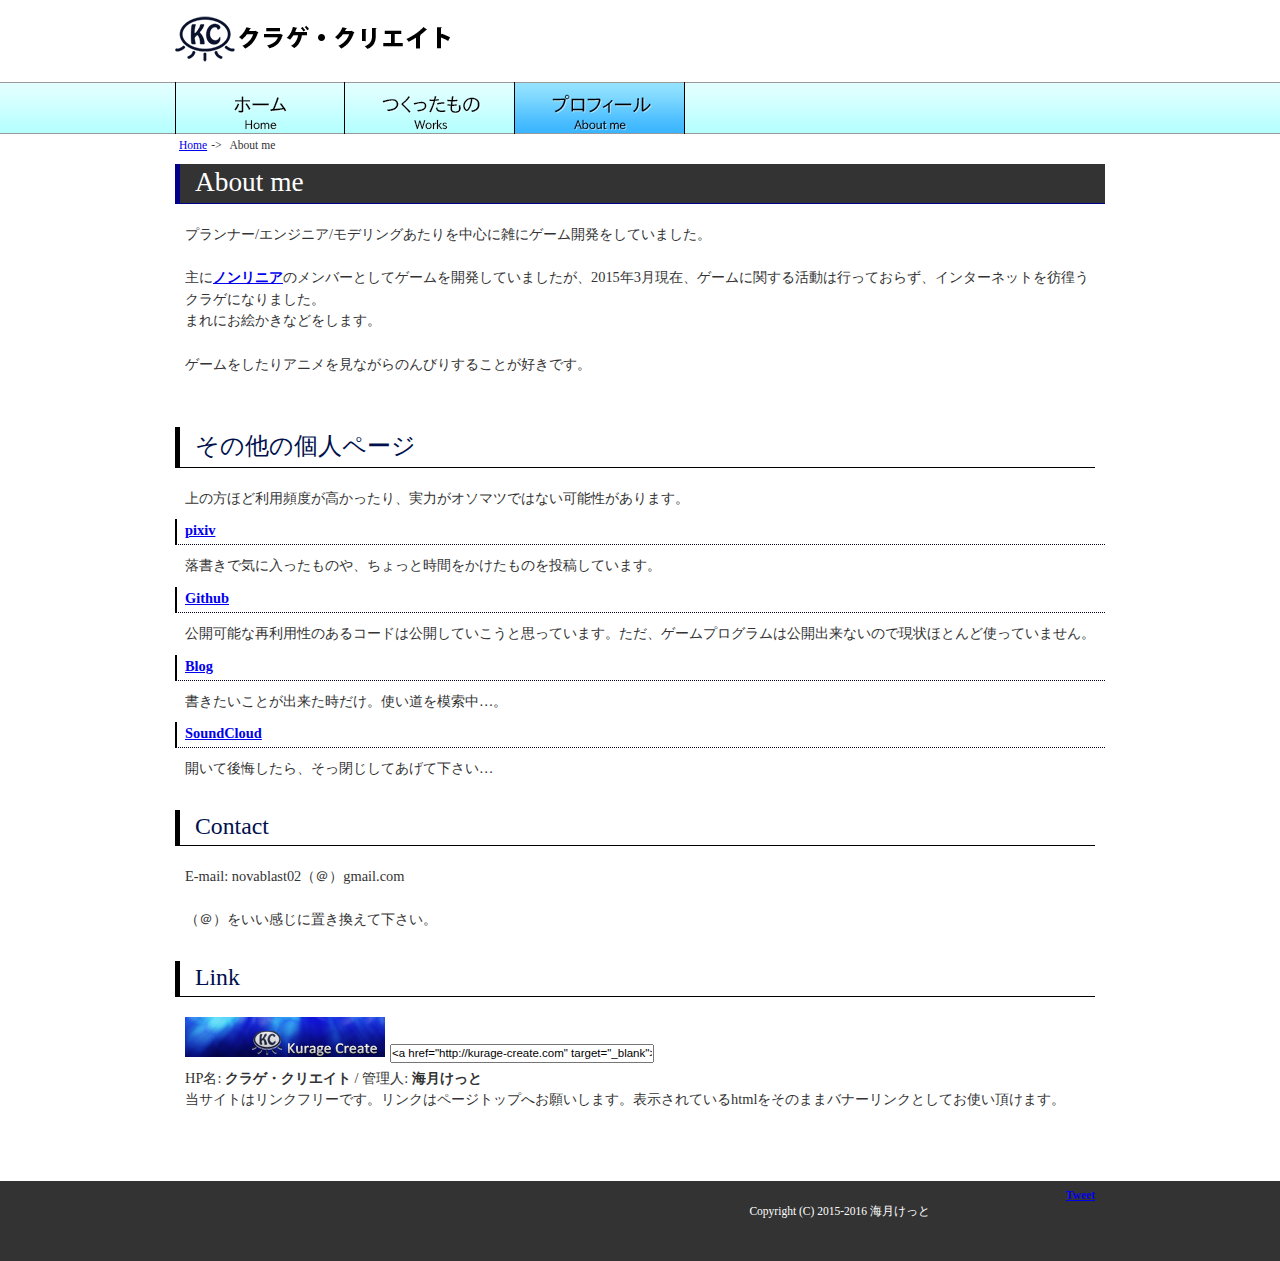
==== commit 52f4aa54: "リンクをだいたい直した" ====
--- a/about.html
+++ b/about.html
@@ -34,8 +34,8 @@
 <div id="g-nav">
 <ul>
 <li><a href="/"><img src="/img/home_d.png" alt="ホーム" /></a></li>
-<li><a href="/works"><img src="/img/works_d.png" alt="制作物" /></a></li>
-<li><a href="/about"><img src="/img/about_on.png" alt="プロフィール" /></a></li>
+<li><a href="/works_game.html"><img src="/img/works_d.png" alt="制作物" /></a></li>
+<li><a href="/about.html"><img src="/img/about_on.png" alt="プロフィール" /></a></li>
 </ul>
 </div>
 		</div>
@@ -112,9 +112,7 @@
 window.twttr=(function(d,s,id){var js,fjs=d.getElementsByTagName(s)[0],t=window.twttr||{};if(d.getElementById(id))return;js=d.createElement(s);js.id=id;js.src="https://platform.twitter.com/widgets.js";fjs.parentNode.insertBefore(js,fjs);t._e=[];t.ready=function(f){t._e.push(f);};return t;}(document,"script","twitter-wjs"));
 </script>
 
-<a href="/feed.rss" class="righter"><img src="/img/rss_icon_d.png" alt="RSS feed" width="20px" height="20px" /></a><div class="lefter">
-
-counter <span id="total">23834</span></div>
+</div>
 
 </div>
 <div class="clear"></div>
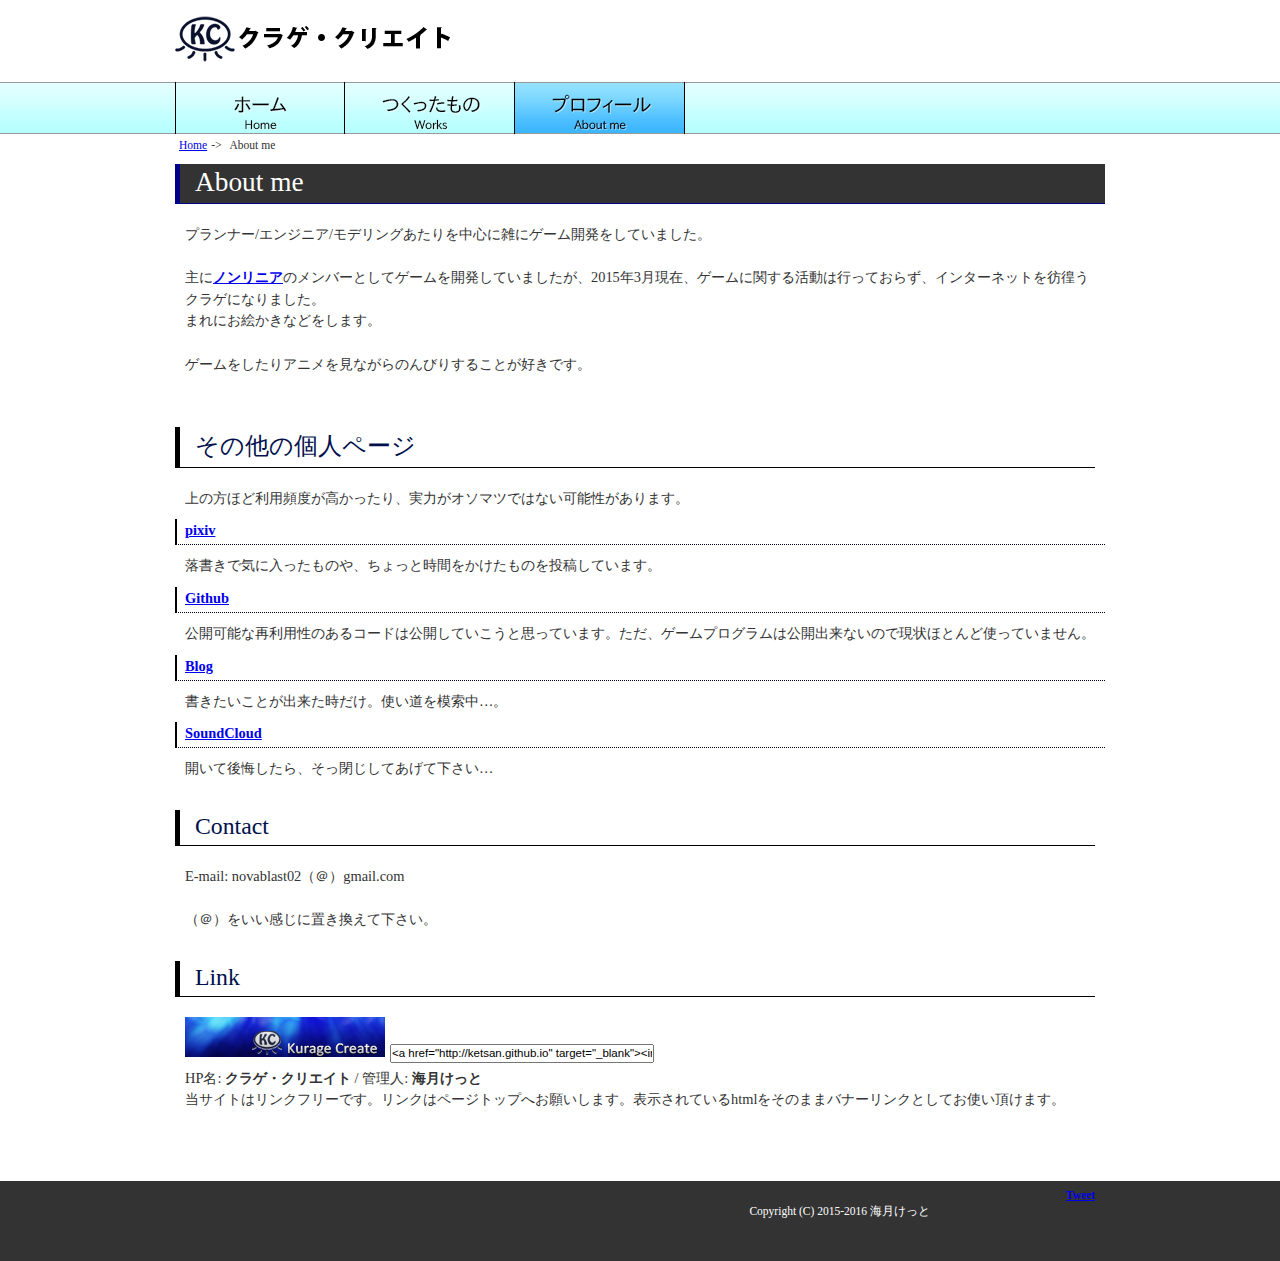
==== commit 4e4ca49e: "古いドメインを置き換えた" ====
--- a/about.html
+++ b/about.html
@@ -8,8 +8,8 @@
 	<meta http-equiv="Content-Type" content="text/html; charset=utf-8" />	<title>クラゲ・クリエイト | About</title>
 	<meta property="og:title" content="クラゲ・クリエイト" />
 	<meta property="og:type" content="website" />
-	<meta property="og:url" content="https://kurage-create.com/" />
-	<meta property = "og:image" content = "https://kurage-create.com/img/logo_middle.png" />
+	<meta property="og:url" content="https://ketsan.github.io/" />
+	<meta property = "og:image" content = "https://ketsan.github.io/img/logo_middle.png" />
 	<meta property = "og:description" content = "クラゲ・クリエイト | 海月けっとの活動告知サイト" />
 	<meta property = "og:site_name" content = "クラゲ・クリエイト" />
 	<link href="/favicon.ico?date=2024-10-12" type="image/x-icon" rel="icon" /><link href="/favicon.ico?date=2024-10-12" type="image/x-icon" rel="shortcut icon" /><link rel="stylesheet" type="text/css" href="/css/cake.generic.css" />	<script src="http://code.jquery.com/jquery-1.7.2.min.js"></script>
@@ -94,7 +94,7 @@
 </p>
 <h3>Link</h3>
 <p>
-<img src="/img/banner_200_40.png" alt="バナー" /><input class="banner_input"type="text" name="banner_url" style="width:260px;height:15px;" value='<a href="http://kurage-create.com" target="_blank"><img width="200" height="40" src="http://kurage-create.com/img/banner_200_40.png" alt="クラゲ・クリエイト"/></a>'><br/>
+<img src="/img/banner_200_40.png" alt="バナー" /><input class="banner_input"type="text" name="banner_url" style="width:260px;height:15px;" value='<a href="http://ketsan.github.io" target="_blank"><img width="200" height="40" src="http://ketsan.github.io/img/banner_200_40.png" alt="クラゲ・クリエイト"/></a>'><br/>
 HP名: <strong>クラゲ・クリエイト</strong> / 管理人: <strong>海月けっと</strong><br/>
 当サイトはリンクフリーです。リンクはページトップへお願いします。表示されているhtmlをそのままバナーリンクとしてお使い頂けます。
 </p>
